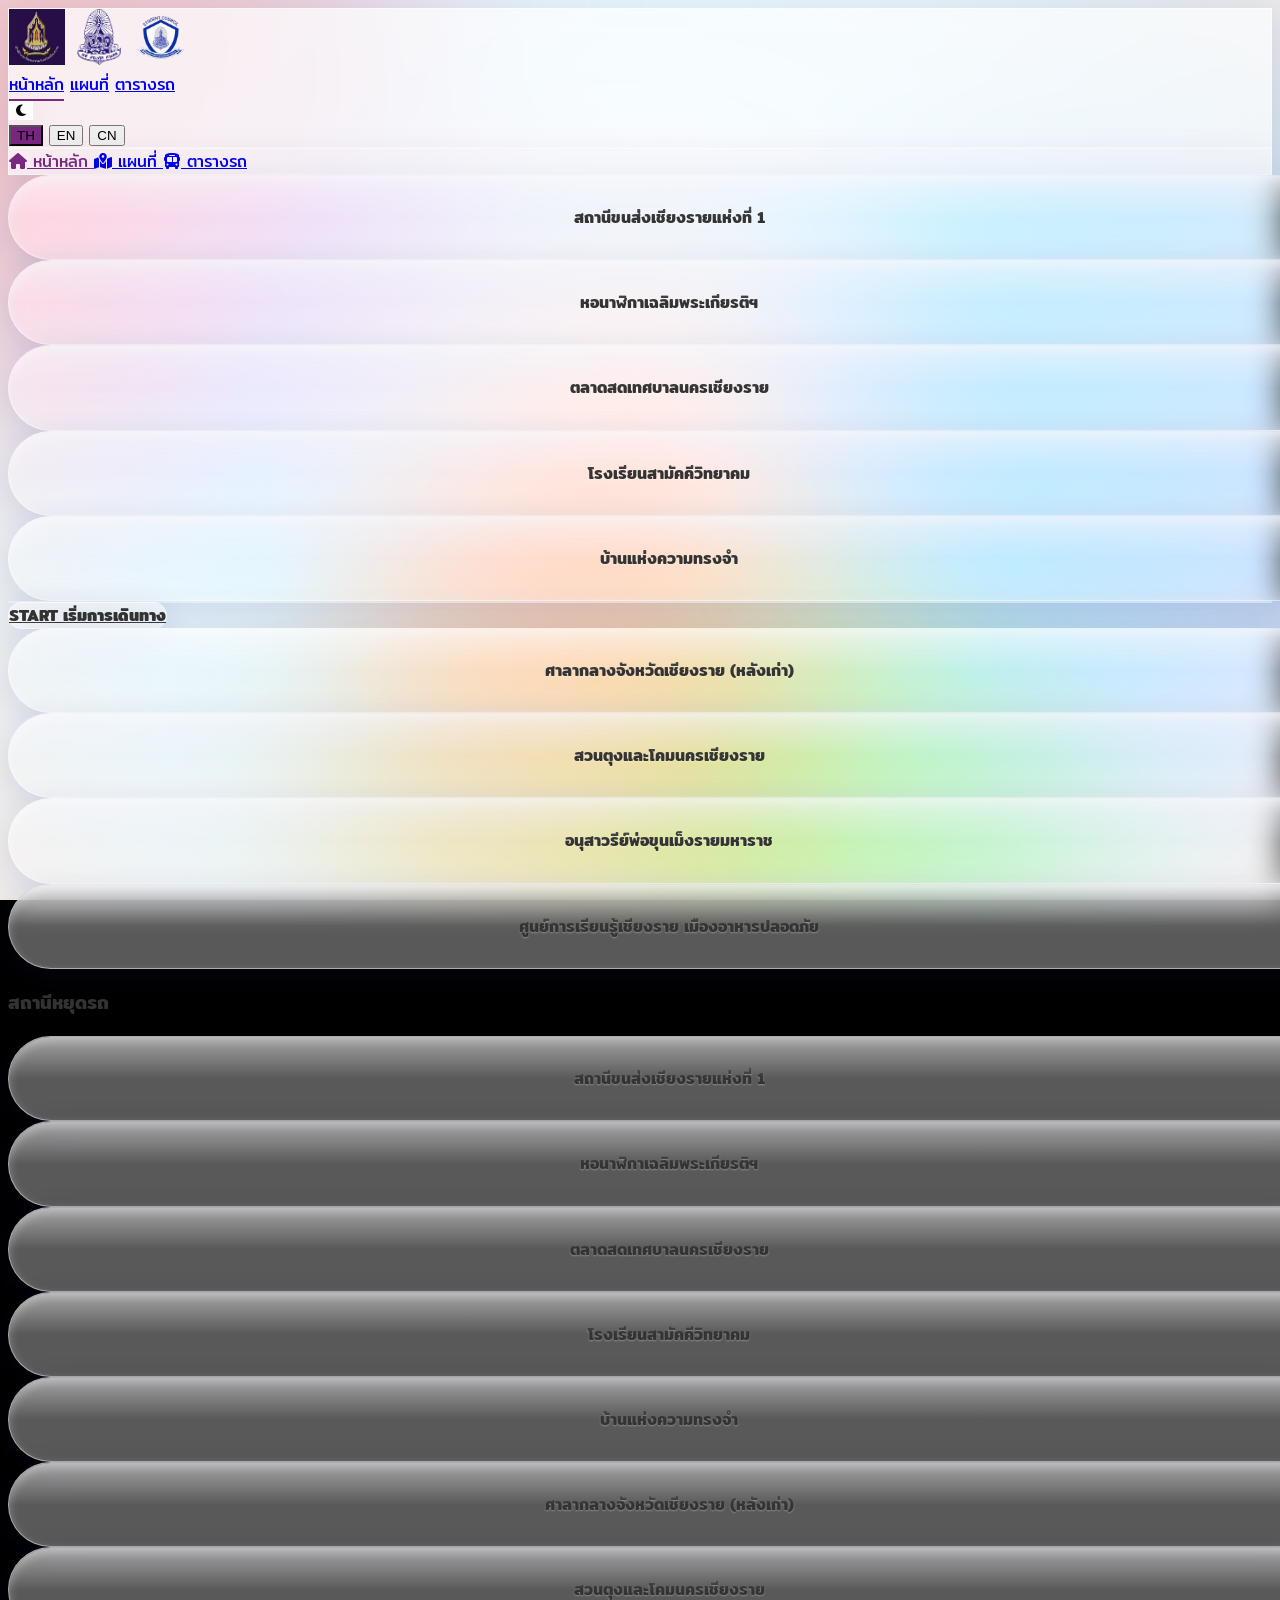
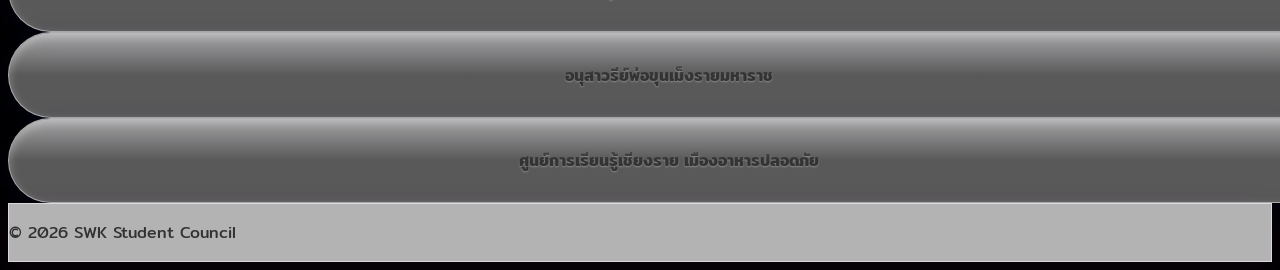
==== index.html @ abbaaeb0 "Add files via upload" ====
<!DOCTYPE html>
<html lang="th">

<head>
  <meta charset="UTF-8">
  <meta name="viewport" content="width=device-width, initial-scale=1.0, maximum-scale=1.0, user-scalable=no">
  <title>EV Map Tourism Chiang Rai</title>

  <script src="https://cdn.tailwindcss.com"></script>
  <script>
    tailwind.config = {
      darkMode: 'class',
      theme: {
        extend: {
          fontFamily: {
            sans: ['Mitr', 'sans-serif'],
          },
          colors: {
            primary: '#7A2882',
            'primary-light': '#9d42a6',
          }
        }
      }
    }
  </script>

  <link rel="stylesheet" href="https://cdnjs.cloudflare.com/ajax/libs/font-awesome/6.4.0/css/all.min.css">

  <script src="https://cdn.jsdelivr.net/npm/sweetalert2@11"></script>

  <link rel="stylesheet" href="https://unpkg.com/leaflet@1.9.4/dist/leaflet.css"
    integrity="sha256-p4NxAoJBhIIN+hmNHrzRCf9tD/miZyoHS5obTRR9BMY=" crossorigin="" />

  <link rel="stylesheet" href="./assets/css/style.css">

  <style>
    /* สไตล์เพิ่มเติมเพื่อให้แผนที่แสดงผลลัพธ์แบบ Glassmorphic สวยงาม */
    .map-container-wrapper {
      background: rgba(255, 255, 255, 0.2);
      backdrop-filter: blur(12px);
      -webkit-backdrop-filter: blur(12px);
      border: 1px solid rgba(255, 255, 255, 0.3);
      border-radius: 2rem;
      box-shadow: 0 8px 32px 0 rgba(31, 38, 135, 0.15);
      position: relative;
    }

    .dark .map-container-wrapper {
      background: rgba(15, 23, 42, 0.3);
      border: 1px solid rgba(255, 255, 255, 0.1);
    }

    #map {
      border-radius: 1.5rem;
      z-index: 10;
    }

    .glass-pill.active {
      box-shadow: 0 0 0 3px rgba(122, 40, 130, 0.35),
        0 18px 38px rgba(122, 40, 130, 0.22);
      transform: scale(1.03);
      border-color: rgba(122, 40, 130, 0.7);
      color: #7A2882;
    }

    #mapPointerOverlay {
      position: fixed;
      top: 0;
      left: 0;
      width: 100vw;
      height: 100vh;
      pointer-events: none;
      z-index: 52;
    }

    #mapPointerOverlay.hidden {
      display: none;
    }

    .map-pointer-line {
      position: absolute;
      height: 4px;
      border-radius: 999px;
      background: linear-gradient(90deg, rgba(122, 40, 130, 0.95), rgba(29, 110, 219, 0.95));
      box-shadow: 0 0 18px rgba(122, 40, 130, 0.4);
      transform-origin: left center;
    }

    .map-pointer-tip {
      position: absolute;
      width: 0;
      height: 0;
      border-top: 9px solid transparent;
      border-bottom: 9px solid transparent;
      border-left: 16px solid #7A2882;
      filter: drop-shadow(0 0 8px rgba(122, 40, 130, 0.6));
    }

    .map-pointer-pulse {
      position: absolute;
      width: 24px;
      height: 24px;
      border-radius: 50%;
      border: 2px solid rgba(122, 40, 130, 0.75);
      background: rgba(255, 255, 255, 0.12);
      transform: translate(-50%, -50%);
      animation: pulse-dot 1.6s ease-out infinite;
    }

    @keyframes pulse-dot {
      0% {
        transform: translate(-50%, -50%) scale(0.9);
        opacity: 1;
      }

      100% {
        transform: translate(-50%, -50%) scale(1.8);
        opacity: 0;
      }
    }
  </style>
</head>

<body class="bg-gray-50 dark:bg-gray-900 pb-24 md:pb-0 relative min-h-screen overflow-x-hidden">

  <div class="fluid-bg-container">
    <div class="fluid-blob blob-pink"></div>
    <div class="fluid-blob blob-yellow"></div>
    <div class="fluid-blob blob-blue"></div>
    <div class="fluid-blob blob-green"></div>
  </div>

  <nav class="glass fixed top-0 w-full z-50 transition-all duration-300">
    <div class="max-w-7xl mx-auto px-4 sm:px-6 lg:px-8">
      <div class="flex justify-between h-20 items-center">
        <div class="flex-shrink-0 flex items-center space-x-3">
          <img src="pic/culture.jpg" alt="Culture" class="nav-brand-logo drop-shadow-md bg-white rounded-full p-1"
            title="วัฒนธรรมจังหวัดเชียงราย">
          <img src="pic/swk.PNG" alt="School" class="nav-brand-logo drop-shadow-md bg-white rounded-full p-1"
            title="โรงเรียนสามัคคีวิทยาคม">
          <img src="pic/sc.PNG" alt="Council" class="nav-brand-logo drop-shadow-md bg-white rounded-full p-1"
            title="คณะกรรมการสภานักเรียน">
        </div>

        <div class="hidden md:flex items-center space-x-8">
          <a href="./index.html" class="nav-link active text-gray-800 dark:text-gray-200 font-semibold"
            data-i18n="nav_home">หน้าหลัก</a>
          <a href="./map.html" class="nav-link text-gray-800 dark:text-gray-200 font-semibold"
            data-i18n="nav_map">แผนที่</a>
          <a href="./schedule.html" class="nav-link text-gray-800 dark:text-gray-200 font-semibold"
            data-i18n="nav_schedule">ตารางรถ</a>
        </div>

        <div class="flex items-center space-x-3">
          <button
            class="dark-mode-toggle w-10 h-10 rounded-full glass flex items-center justify-center text-gray-700 dark:text-gray-200 hover:bg-gray-200 dark:hover:bg-gray-700 transition">
            <i class="fas fa-moon"></i>
          </button>
          <div class="flex bg-gray-200 dark:bg-gray-800 rounded-full p-1 shadow-inner">
            <button
              class="lang-btn px-3 py-1 rounded-full text-sm font-medium transition text-gray-700 dark:text-gray-300"
              data-lang="th">TH</button>
            <button
              class="lang-btn px-3 py-1 rounded-full text-sm font-medium transition text-gray-700 dark:text-gray-300"
              data-lang="en">EN</button>
            <button
              class="lang-btn px-3 py-1 rounded-full text-sm font-medium transition text-gray-700 dark:text-gray-300"
              data-lang="cn">CN</button>
          </div>
        </div>
      </div>
    </div>
  </nav>

  <nav
    class="md:hidden fixed bottom-0 w-full glass rounded-t-3xl z-50 shadow-[0_-10px_40px_rgba(0,0,0,0.1)] dark:shadow-[0_-10px_40px_rgba(0,0,0,0.5)]">
    <div class="flex justify-around items-center h-16">
      <a href="./index.html"
        class="mobile-nav-link flex flex-col items-center justify-center w-full h-full text-gray-500 transition relative">
        <i class="fas fa-home text-xl mb-1"></i>
        <span class="text-[10px] font-medium" data-i18n="nav_home">หน้าหลัก</span>
      </a>
      <a href="./map.html"
        class="mobile-nav-link flex flex-col items-center justify-center w-full h-full text-gray-500 transition relative">
        <i class="fas fa-map-marked-alt text-xl mb-1"></i>
        <span class="text-[10px] font-medium" data-i18n="nav_map">แผนที่</span>
      </a>
      <a href="./schedule.html"
        class="mobile-nav-link flex flex-col items-center justify-center w-full h-full text-gray-500 transition relative">
        <i class="fas fa-bus text-xl mb-1"></i>
        <span class="text-[10px] font-medium" data-i18n="nav_schedule">ตารางรถ</span>
      </a>
    </div>
  </nav>

  <main class="pt-24 min-h-screen flex items-center justify-center px-4 relative z-10">
    <div class="max-w-7xl w-full mx-auto flex flex-col md:flex-row items-center justify-between gap-6 py-8">

      <div id="desktopStopsLeft" class="hidden md:flex flex-col gap-3 w-1/4"></div>

      <div class="w-full md:w-2/4 flex flex-col items-center justify-center relative">
        <div class="map-container-wrapper w-full p-3 aspect-square max-w-[450px] md:max-w-[500px]">
          <div id="map" class="w-full h-full shadow-inner min-h-[350px]"></div>
        </div>
        <div id="mapPointerOverlay" class="map-pointer-overlay hidden">
          <div class="map-pointer-line"></div>
          <div class="map-pointer-tip"></div>
          <div class="map-pointer-pulse"></div>
        </div>

        <div class="w-full max-w-[260px] mt-4 md:mt-6">
          <a href="./map.html" class="start-btn block py-3.5 text-center text-lg transition-all">
            <span class="font-extrabold mr-2 tracking-wide">START</span>
            <span data-i18n="start_journey" class="font-bold text-base">เริ่มการเดินทาง</span>
          </a>
        </div>
      </div>

      <div id="desktopStopsRight" class="hidden md:flex flex-col gap-3 w-1/4"></div>

      <div class="flex md:hidden flex-col w-full gap-4 px-2 mt-4">
        <div class="flex items-center gap-3 justify-center mb-2">
          <div class="w-6 h-1 bg-primary rounded-full"></div>
          <h3 class="text-lg font-bold dark:text-white" data-i18n="route_stops">สถานีหยุดรถ</h3>
          <div class="w-6 h-1 bg-primary rounded-full"></div>
        </div>

        <div class="grid grid-cols-2 gap-3" id="mobileStopsGrid">
        </div>
      </div>

    </div>
  </main>

  <div id="spotModal" class="glass-modal-overlay">
    <div class="glass-modal-container  relative flex flex-col md:flex-row overflow-hidden max-h-[85vh]">
      <button class="modal-close-btn" id="modalCloseBtn">
        <i class="fas fa-times"></i>
      </button>

      <div class="w-full md:w-1/2 h-52 md:h-auto relative shrink-0 modal-image-section">
        <img id="modalImage" src="" class="w-full h-full object-cover" alt="Spot Image">
        <div class="absolute inset-0 bg-gradient-to-t from-black/60 to-transparent pointer-events-none md:hidden"></div>

        <div id="modalMascotGuide" class="modal-mascot-guide" aria-hidden="true">
          <div id="mascotSpeechBubble" class="mascot-speech-bubble">
            <span id="mascotSpeechText">🔊 กำลังบรรยาย...</span>
          </div>
          <img src="./pic/mascot-guide.png" alt="" class="modal-mascot-img" draggable="false">
        </div>
      </div>

      <div class="w-full md:w-1/2 p-6 md:p-8 flex flex-col justify-between overflow-y-auto min-h-[300px] md:min-h-0">
        <div>
          <span class="text-xs uppercase tracking-wider font-extrabold text-primary dark:text-primary-light mb-1 block"
            data-i18n="spot_details">รายละเอียดสถานที่</span>
          <div class="flex items-center justify-between mb-4 gap-3 flex-wrap">
            <h2 id="modalTitle"
              class="text-xl md:text-3xl font-extrabold text-gray-900 dark:text-white pr-6 md:pr-0 leading-tight"></h2>
            <button id="modalSpeechBtn"
              class="flex items-center gap-1.5 bg-primary/10 text-primary dark:bg-primary-light/20 dark:text-primary-light px-3 py-1.5 rounded-full text-xs font-bold hover:bg-primary/20 hover:scale-[1.03] transition-all shrink-0">
              <i class="fas fa-volume-up"></i>
              <span data-i18n="listen_guide">ฟังเสียงบรรยาย</span>
            </button>
          </div>

          <div class="mb-4">
            <h4 class="text-sm font-bold text-gray-800 dark:text-gray-200 mb-1" data-i18n="history">ประวัติความเป็นมา
            </h4>
            <p id="modalHistory" class="text-sm text-gray-600 dark:text-gray-400 leading-relaxed"></p>
          </div>

          <div class="mb-4">
            <h4 class="text-sm font-bold text-gray-800 dark:text-gray-200 mb-1" data-i18n="recommended_places">
              สถานที่แนะนำ</h4>
            <p id="modalDescription" class="text-sm text-gray-600 dark:text-gray-400 leading-relaxed"></p>
          </div>

          <div class="mb-4">
            <h4 class="text-sm font-bold text-gray-800 dark:text-gray-200 mb-1" data-i18n="nearby">สถานที่ใกล้เคียง</h4>
            <p id="modalNearby" class="text-sm text-gray-600 dark:text-gray-400"></p>
          </div>

          <div class="mb-6">
            <h4 class="text-sm font-bold text-gray-800 dark:text-gray-200 mb-2" data-i18n="ev_schedule_today">
              ตารางเวลารถ EV วิ่งวันนี้</h4>
            <div id="modalTimings" class="flex flex-wrap gap-1"></div>
          </div>
        </div>

        <div class="pt-4 border-t border-gray-200/20">
          <a id="modalMapBtn" href="#"
            class="w-full btn-primary py-3 text-center text-sm font-extrabold rounded-xl shadow-md transition hover:scale-[1.03] flex items-center justify-center gap-2">
            <i class="fas fa-location-dot"></i> <span data-i18n="open_in_map">เปิดในแผนที่</span>
          </a>
        </div>
      </div>
    </div>
  </div>

  <!-- Footer -->
  <footer class="glass mt-0 py-6 px-4 text-center border-t border-gray-200/20 relative z-10 w-full">
    <div class="max-w-7xl mx-auto text-xs text-gray-500 dark:text-gray-400 font-medium">
      <p>&copy; 2026 SWK Student Council</p>
    </div>
  </footer>

  <script src="https://unpkg.com/leaflet@1.9.4/dist/leaflet.js"
    integrity="sha256-20nQCchB9co0qIjJZRGuk2/Z9VM+kNiyxNV1lvTlZBo=" crossorigin=""></script>

  <script src="./assets/js/app.js"></script>
  <script>
    /** ปุ่มหน้าหลักตามดีไซน์: ซ้าย 5 | ขวา 4 */
    const HOME_STOPS_LEFT = [1, 4, 5, 6, 9];
    const HOME_STOPS_RIGHT = [10, 12, 14, 16];
    const HOME_FEATURED_IDS = [...HOME_STOPS_LEFT, ...HOME_STOPS_RIGHT];

    function getSpotLatLng(spot) {
      const lat = spot.latitude ?? spot.lat;
      const lng = spot.longitude ?? spot.lng;
      return { lat, lng };
    }

    function createHomeStopPill(spot, forMobile = false) {
      const pill = document.createElement('div');
      pill.className = forMobile
        ? 'glass-pill cursor-pointer text-xs p-3 text-center font-bold'
        : 'glass-pill cursor-pointer min-h-[2.8rem] py-2 px-4 text-xs md:text-sm';
      pill.setAttribute('data-id', spot.id);
      const name = spot[`name_${currentLang}`] || spot.name_th;
      pill.innerHTML = `<span class="spot-name-label mobile-spot-name-${spot.id} text-center leading-tight">${name}</span>`;
      return pill;
    }

    function renderHomeStopButtons(spots) {
      const leftCol = document.getElementById('desktopStopsLeft');
      const rightCol = document.getElementById('desktopStopsRight');
      const mobileGrid = document.getElementById('mobileStopsGrid');
      if (!leftCol || !rightCol || !mobileGrid) return;

      leftCol.innerHTML = '';
      rightCol.innerHTML = '';
      mobileGrid.innerHTML = '';

      HOME_STOPS_LEFT.forEach((id) => {
        const spot = spots.find((s) => s.id === id);
        if (spot) leftCol.appendChild(createHomeStopPill(spot));
      });

      HOME_STOPS_RIGHT.forEach((id) => {
        const spot = spots.find((s) => s.id === id);
        if (spot) rightCol.appendChild(createHomeStopPill(spot));
      });

      HOME_FEATURED_IDS.forEach((id) => {
        const spot = spots.find((s) => s.id === id);
        if (spot) mobileGrid.appendChild(createHomeStopPill(spot, true));
      });
    }

    function updateHomeStopLabels(spots) {
      HOME_FEATURED_IDS.forEach((id) => {
        const spot = spots.find((s) => s.id === id);
        if (!spot) return;
        const name = spot[`name_${currentLang}`] || spot.name_th;
        document.querySelectorAll(`[data-id="${id}"] .spot-name-label`).forEach((el) => {
          el.textContent = name;
        });
      });
    }

    document.addEventListener('DOMContentLoaded', async () => {
      const spots = await loadTouristSpots();
      const featuredSpots = spots.filter((s) => HOME_FEATURED_IDS.includes(s.id));
      renderHomeStopButtons(spots);
      // ตัวแปรเก็บ Object ของหมุดบนแผนที่ เพื่อเรียกใช้ตอนกดปุ่ม
      const mapMarkers = {};
      let activeTargetCircle = null;

      // 2. ตั้งค่าและสร้างแผนที่จริง (Leaflet Map) โดยเซ็ตศูนย์กลางไปที่ตัวเมืองเชียงราย
      const map = L.map('map', {
        zoomControl: false // ซ่อนปุ่มซูมมาตรฐานเพื่อความคลีน
      }).setView([19.9070, 99.8310], 14);

      // เพิ่ม Base Layer แผนที่ (โทนสว่าง/ใช้งานง่ายจาก OpenStreetMap Carto)
      L.tileLayer('https://{s}.tile.openstreetmap.org/{z}/{x}/{y}.png', {
        attribution: '&copy; OpenStreetMap contributors'
      }).addTo(map);

      // สร้าง Custom Icon สำหรับรถ EV
      const customIcon = L.divIcon({
        className: 'custom-div-icon',
        html: `<div style="background-color: #7A2882; width: 24px; height: 24px; border-radius: 50%; border: 3px solid white; box-shadow: 0 0 10px rgba(0,0,0,0.4); flex items-center justify-center"><i class="fas fa-location-dot" style="color: white; font-size: 10px; display: block; text-align: center; line-height: 18px;"></i></div>`,
        iconSize: [24, 24],
        iconAnchor: [12, 12],
        popupAnchor: [0, -12]
      });

      featuredSpots.forEach((spot) => {
        const { lat, lng } = getSpotLatLng(spot);
        if (lat == null || lng == null) return;

        const marker = L.marker([lat, lng], { icon: customIcon }).addTo(map);
        marker.bindPopup(`<b style="color:#7A2882;">${spot[`name_${currentLang}`] || spot.name_th}</b><br><span style="font-size:11px;">คลิกเพื่อดูรายละเอียด</span>`);
        marker.on('click', () => openDetailModal(spot));
        mapMarkers[spot.id] = marker;
      });

      if (featuredSpots.length > 0) {
        const bounds = L.latLngBounds(
          featuredSpots.map((s) => {
            const { lat, lng } = getSpotLatLng(s);
            return [lat, lng];
          })
        );
        map.fitBounds(bounds, { padding: [40, 40], maxZoom: 14 });
      }

      let currentUtterance = null;
      let isSpeaking = false;

      function stopSpeech() {
        if (window.speechSynthesis) {
          window.speechSynthesis.cancel();
        }
        isSpeaking = false;
        const mascotImg = document.querySelector('.modal-mascot-img');
        const speechBubble = document.getElementById('mascotSpeechBubble');
        const speechBtn = document.getElementById('modalSpeechBtn');
        if (mascotImg) mascotImg.classList.remove('talking');
        if (speechBubble) speechBubble.classList.remove('active');
        if (speechBtn) {
          speechBtn.innerHTML = `<i class="fas fa-volume-up"></i> <span data-i18n="listen_guide">${getTranslation('listen_guide')}</span>`;
        }
      }

      function startSpeech(spot) {
        if (!window.speechSynthesis) {
          Swal.fire({
            icon: 'error',
            title: 'Not Supported',
            text: 'เบราว์เซอร์นี้ไม่รองรับระบบเสียงพูดบรรยาย'
          });
          return;
        }

        stopSpeech();

        const name = spot[`name_${currentLang}`] || spot.name_th;
        const historyText = spot[`history_${currentLang}`] || spot.history_th || spot.history || '';
        const descText = spot[`description_${currentLang}`] || spot.description_th || spot.description || '';

        let textToRead = '';
        let langCode = 'th-TH';
        let bubbleIntro = '';

        if (currentLang === 'th') {
          textToRead = `นี่คือ ${name} ประวัติความเป็นมา ${historyText} และสถานที่แนะนำคือ ${descText}`;
          langCode = 'th-TH';
          bubbleIntro = `🔊 กำลังเล่าประวัติ ${name}...`;
        } else if (currentLang === 'cn') {
          textToRead = `这是 ${name}。 历史背景：${historyText}。 推荐景点：${descText}`;
          langCode = 'zh-CN';
          bubbleIntro = `🔊 正在讲解 ${name}...`;
        } else {
          textToRead = `This is ${name}. History background: ${historyText}. Recommended details: ${descText}`;
          langCode = 'en-US';
          bubbleIntro = `🔊 Narrating ${name}...`;
        }

        currentUtterance = new SpeechSynthesisUtterance(textToRead);
        currentUtterance.lang = langCode;

        // Try to match voice
        const voices = window.speechSynthesis.getVoices();
        const matchedVoice = voices.find(voice => voice.lang.startsWith(langCode));
        if (matchedVoice) {
          currentUtterance.voice = matchedVoice;
        }

        currentUtterance.onstart = () => {
          isSpeaking = true;
          const mascotImg = document.querySelector('.modal-mascot-img');
          const speechBubble = document.getElementById('mascotSpeechBubble');
          const speechText = document.getElementById('mascotSpeechText');
          const speechBtn = document.getElementById('modalSpeechBtn');

          if (mascotImg) mascotImg.classList.add('talking');
          if (speechBubble) {
            speechText.innerText = bubbleIntro;
            speechBubble.classList.add('active');
          }
          if (speechBtn) {
            speechBtn.innerHTML = `<i class="fas fa-stop"></i> <span data-i18n="listen_guide">${currentLang === 'th' ? 'หยุดบรรยาย' : (currentLang === 'cn' ? '停止讲解' : 'Stop Narration')}</span>`;
          }
        };

        currentUtterance.onend = () => {
          stopSpeech();
        };

        currentUtterance.onerror = () => {
          stopSpeech();
        };

        currentUtterance.pitch = 1.05;
        currentUtterance.rate = 0.95;

        window.speechSynthesis.speak(currentUtterance);
      }

      // Select elements อื่นๆ
      const spotModal = document.getElementById('spotModal');
      const modalCloseBtn = document.getElementById('modalCloseBtn');
      const modalImage = document.getElementById('modalImage');
      const modalTitle = document.getElementById('modalTitle');
      const modalHistory = document.getElementById('modalHistory');
      const modalDescription = document.getElementById('modalDescription');
      const modalNearby = document.getElementById('modalNearby');
      const modalTimings = document.getElementById('modalTimings');
      const modalMapBtn = document.getElementById('modalMapBtn');

      document.querySelectorAll('.glass-pill').forEach((pill) => {
        pill.addEventListener('click', (e) => {
          const spotId = parseInt(e.currentTarget.getAttribute('data-id'), 10);
          const spot = spots.find((s) => s.id === spotId);
          if (!spot || !HOME_FEATURED_IDS.includes(spot.id)) return;

          document.querySelectorAll('.glass-pill.active').forEach((el) => el.classList.remove('active'));
          e.currentTarget.classList.add('active');

          const { lat, lng } = getSpotLatLng(spot);
          if (lat != null && lng != null) {
            map.setView([lat, lng], 16, { animate: true, duration: 1.2 });
            // showMapPointer(spot, e.currentTarget); // ลบลูกศรชี้ตามคำขอผู้ใช้
            highlightMapSpot(spot);

            if (mapMarkers[spotId]) {
              setTimeout(() => mapMarkers[spotId].openPopup(), 1200);
            }
          }

          setTimeout(() => openDetailModal(spot), 1800);
        });
      });

      // Open Modal
      function openDetailModal(spot) {
        applySpotImage(modalImage, spot);
        modalTitle.innerText = spot[`name_${currentLang}`] || spot.name_th;
        modalHistory.innerText = spot[`history_${currentLang}`] || spot.history_th || spot.history;
        modalDescription.innerText = spot[`description_${currentLang}`] || spot.description_th || spot.description;
        modalNearby.innerText = spot.nearby_landmarks.join(', ');

        modalTimings.innerHTML = '';
        if (spot.ev_time) {
          spot.ev_time.forEach(time => {
            const badge = document.createElement('span');
            badge.className = 'time-badge';
            badge.innerHTML = `<i class="far fa-clock"></i> ${time}`;
            modalTimings.appendChild(badge);
          });
        }

        const speechBtn = document.getElementById('modalSpeechBtn');
        if (speechBtn) {
          speechBtn.innerHTML = `<i class="fas fa-volume-up"></i> <span data-i18n="listen_guide">${getTranslation('listen_guide')}</span>`;
          speechBtn.onclick = (e) => {
            e.stopPropagation();
            if (isSpeaking) {
              stopSpeech();
            } else {
              startSpeech(spot);
            }
          };
        }

        modalMapBtn.href = `./map.html?spot=${spot.id}`;
        spotModal.classList.add('active');
      }

      function hideMapPointer() {
        const overlay = document.getElementById('mapPointerOverlay');
        if (overlay) overlay.classList.add('hidden');
      }

      function showMapPointer(spot, buttonEl) {
        const overlay = document.getElementById('mapPointerOverlay');
        if (!overlay || !spot || !buttonEl) return;

        const fromRect = buttonEl.getBoundingClientRect();
        const mapRect = map.getContainer().getBoundingClientRect();
        const { lat, lng } = getSpotLatLng(spot);
        const targetPoint = map.latLngToContainerPoint([lat, lng]);
        const toX = mapRect.left + targetPoint.x;
        const toY = mapRect.top + targetPoint.y;
        const fromX = fromRect.left + fromRect.width / 2;
        const fromY = fromRect.top + fromRect.height / 2;
        const deltaX = toX - fromX;
        const deltaY = toY - fromY;
        const length = Math.sqrt(deltaX * deltaX + deltaY * deltaY);
        const angle = Math.atan2(deltaY, deltaX) * (180 / Math.PI);

        const line = overlay.querySelector('.map-pointer-line');
        const tip = overlay.querySelector('.map-pointer-tip');
        const pulse = overlay.querySelector('.map-pointer-pulse');

        if (!line || !tip || !pulse) return;

        line.style.width = `${Math.max(length, 14)}px`;
        line.style.top = `${fromY}px`;
        line.style.left = `${fromX}px`;
        line.style.transform = `translateY(-50%) rotate(${angle}deg)`;

        tip.style.left = `${toX}px`;
        tip.style.top = `${toY}px`;
        tip.style.transform = `translate(-50%, -50%) rotate(${angle}deg)`;

        pulse.style.left = `${toX}px`;
        pulse.style.top = `${toY}px`;

        overlay.classList.remove('hidden');
        setTimeout(hideMapPointer, 2300);
      }

      function highlightMapSpot(spot) {
        if (!spot || !map) return;
        if (activeTargetCircle) {
          map.removeLayer(activeTargetCircle);
          activeTargetCircle = null;
        }

        const { lat, lng } = getSpotLatLng(spot);
        activeTargetCircle = L.circle([lat, lng], {
          radius: 80,
          color: '#7A2882',
          fillColor: 'rgba(122, 40, 130, 0.16)',
          weight: 3,
          dashArray: '6 4'
        }).addTo(map);

        setTimeout(() => {
          if (activeTargetCircle) {
            map.removeLayer(activeTargetCircle);
            activeTargetCircle = null;
          }
        }, 2300);
      }

      // Close modal events
      modalCloseBtn.addEventListener('click', () => {
        spotModal.classList.remove('active');
        hideMapPointer();
        stopSpeech();
      });
      spotModal.addEventListener('click', (e) => {
        if (e.target === spotModal) {
          spotModal.classList.remove('active');
          hideMapPointer();
          stopSpeech();
        }
      });

      // Update spot names dynamically when language switcher events fire
      window.addEventListener('languageChanged', () => {
        stopSpeech();
        updateHomeStopLabels(spots);

        HOME_FEATURED_IDS.forEach((id) => {
          if (mapMarkers[id]) {
            const spot = spots.find((s) => s.id === id);
            if (spot) {
              mapMarkers[id].setPopupContent(
                `<b style="color:#7A2882;">${spot[`name_${currentLang}`] || spot.name_th}</b><br><span style="font-size:11px;">คลิกเพื่อดูรายละเอียด</span>`
              );
            }
          }
        });

        if (spotModal.classList.contains('active')) {
          const activeTitle = modalTitle.innerText;
          const currentSpot = spots.find(s => s.name_th === activeTitle || s.name_en === activeTitle || s.name_cn === activeTitle);
          if (currentSpot) {
            openDetailModal(currentSpot);
          }
        }
      });

    });
  </script>
</body>

</html>
---- assets/css/style.css ----
@import url('https://fonts.googleapis.com/css2?family=Mitr:wght@200;300;400;500;600;700&display=swap');

:root {
  --primary: #7A2882;
  --primary-light: #9d42a6;
  --primary-dark: #58165e;
  --bg-color: #000000;
  --text-color: #333333;
  --glass-bg: rgba(255, 255, 255, 0.7);
  --glass-border: rgba(255, 255, 255, 0.5);
  --glass-shadow: 0 8px 32px 0 rgba(122, 40, 130, 0.1);
  --card-bg: #000000;
}

.dark-mode {
  --bg-color: #121212;
  --text-color: #f1f1f1;
  --glass-bg: rgba(30, 30, 30, 0.7);
  --glass-border: rgba(255, 255, 255, 0.1);
  --glass-shadow: 0 8px 32px 0 rgba(0, 0, 0, 0.5);
  --card-bg: #1e1e1e;
}

html {
  font-family: 'Mitr', sans-serif;
}

body {
  font-family: 'Mitr', sans-serif;
  background-color: var(--bg-color);
  color: var(--text-color);
  transition: background-color 0.3s ease, color 0.3s ease;
  overflow-x: hidden;
}

/* Typography */
h1,
h2,
h3,
h4,
h5,
h6 {
  font-weight: 600;
}

/* Glassmorphism utilities */
.glass {
  background: var(--glass-bg);
  backdrop-filter: blur(12px);
  -webkit-backdrop-filter: blur(12px);
  border: 1px solid var(--glass-border);
  box-shadow: var(--glass-shadow);
}

.glass-card {
  background: var(--card-bg);
  border-radius: 1rem;
  box-shadow: 0 10px 30px -10px rgba(0, 0, 0, 0.1);
  transition: transform 0.3s ease, box-shadow 0.3s ease;
  overflow: hidden;
}

.dark-mode .glass-card {
  box-shadow: 0 10px 30px -10px rgba(0, 0, 0, 0.5);
}

.glass-card:hover {
  transform: translateY(-5px) scale(1.02);
  box-shadow: 0 20px 40px -10px rgba(122, 40, 130, 0.2);
}

/* Buttons */
.btn-primary {
  background: linear-gradient(135deg, var(--primary) 0%, var(--primary-light) 100%);
  color: white;
  border: none;
  border-radius: 9999px;
  padding: 0.75rem 1.5rem;
  font-weight: 500;
  cursor: pointer;
  transition: all 0.3s ease;
  box-shadow: 0 4px 15px rgba(122, 40, 130, 0.3);
  position: relative;
  overflow: hidden;
  display: inline-flex;
  align-items: center;
  justify-content: center;
  gap: 0.5rem;
}

.btn-primary:hover {
  transform: translateY(-2px);
  box-shadow: 0 6px 20px rgba(122, 40, 130, 0.4);
}

/* Animations */
@keyframes fadeInUp {
  from {
    opacity: 0;
    transform: translateY(20px);
  }

  to {
    opacity: 1;
    transform: translateY(0);
  }
}

@keyframes slideUp {
  from {
    opacity: 0;
    transform: translateY(50px);
  }

  to {
    opacity: 1;
    transform: translateY(0);
  }
}

@keyframes floating {
  0% {
    transform: translateY(0px);
  }

  50% {
    transform: translateY(-10px);
  }

  100% {
    transform: translateY(0px);
  }
}

@keyframes mascotDance {
  0% {
    transform: rotate(0deg) scale(1);
  }

  25% {
    transform: rotate(-10deg) scale(1.1);
  }

  50% {
    transform: rotate(0deg) scale(1);
  }

  75% {
    transform: rotate(10deg) scale(1.1);
  }

  100% {
    transform: rotate(0deg) scale(1);
  }
}

.animate-fade-in {
  animation: fadeInUp 0.8s cubic-bezier(0.16, 1, 0.3, 1) forwards;
}

.animate-slide-up {
  animation: slideUp 0.8s cubic-bezier(0.16, 1, 0.3, 1) forwards;
}

.animate-float {
  animation: floating 3s ease-in-out infinite;
}

.mascot-anim {
  animation: mascotDance 2s infinite ease-in-out;
}

/* Delay classes for staggered animation */
.delay-100 {
  animation-delay: 100ms;
}

.delay-200 {
  animation-delay: 200ms;
}

.delay-300 {
  animation-delay: 300ms;
}

/* Custom Scrollbar */
::-webkit-scrollbar {
  width: 8px;
}

::-webkit-scrollbar-track {
  background: var(--bg-color);
}

::-webkit-scrollbar-thumb {
  background: var(--primary-light);
  border-radius: 4px;
}

::-webkit-scrollbar-thumb:hover {
  background: var(--primary);
}

/* Nav brand logos */
.nav-brand-logo {
  height: 3.5rem;
  width: 3.5rem;
  object-fit: contain;
}

/* Navigation */
.nav-link {
  position: relative;
  transition: color 0.3s ease;
}

.dark-mode .nav-link {
  color: #a0aec0 !important;
  /* Tailwind gray-400 */
}

.nav-link::after {
  content: '';
  position: absolute;
  width: 0;
  height: 2px;
  bottom: -4px;
  left: 0;
  background-color: var(--primary);
  transition: width 0.3s ease;
}

.nav-link:hover::after,
.nav-link.active::after {
  width: 100%;
}

.dark-mode .nav-link.active {
  color: #ffffff !important;
}

.dark-mode .nav-link.active::after {
  background-color: #ffffff;
}

/* Text primary utility for tailwind compatibility */
.text-primary {
  color: var(--primary);
}

.bg-primary {
  background-color: var(--primary);
}

/* Leaflet Map overrides */
.leaflet-popup-content-wrapper {
  background: var(--card-bg) !important;
  color: var(--text-color) !important;
  border-radius: 12px !important;
  box-shadow: var(--glass-shadow) !important;
  padding: 0 !important;
  overflow: hidden;
}

.leaflet-popup-tip {
  background: var(--card-bg) !important;
}

/* SweetAlert overrides */
.swal2-popup {
  font-family: 'Mitr', sans-serif !important;
  background-color: var(--card-bg) !important;
  color: var(--text-color) !important;
}

/* Redesigned Premium Home Page Styles */

/* 1. Fluid Moving Gradient Background */
.fluid-bg-container {
  position: fixed;
  top: 0;
  left: 0;
  width: 100vw;
  height: 100vh;
  z-index: 0;
  overflow: hidden;
  background: radial-gradient(circle at 50% 50%, #fbe9e7 0%, #e1f5fe 50%, #efebe9 100%);
  transition: background 0.8s cubic-bezier(0.16, 1, 0.3, 1);
}

.dark-mode .fluid-bg-container {
  background: radial-gradient(circle at 50% 50%, #12091c 0%, #0d1b2a 50%, #0a0a0d 100%);
}

.fluid-blob {
  position: absolute;
  border-radius: 50%;
  filter: blur(90px);
  opacity: 0.55;
  mix-blend-mode: multiply;
  pointer-events: none;
  transition: all 0.8s cubic-bezier(0.16, 1, 0.3, 1);
}

.dark-mode .fluid-blob {
  mix-blend-mode: screen;
  opacity: 0.22;
}

.blob-pink {
  background: linear-gradient(135deg, #ff9a9e 0%, #fecfef 99%, #fecfef 100%);
  width: 600px;
  height: 600px;
  top: -150px;
  left: -150px;
  animation: floatBlob1 28s infinite alternate ease-in-out;
}

.blob-yellow {
  background: linear-gradient(to top, #f6d365 0%, #fda085 100%);
  width: 500px;
  height: 500px;
  bottom: -100px;
  left: 25%;
  animation: floatBlob2 22s infinite alternate ease-in-out;
}

.blob-blue {
  background: linear-gradient(to top, #a1c4fd 0%, #c2e9fb 100%);
  width: 700px;
  height: 700px;
  top: 5%;
  right: -250px;
  animation: floatBlob3 32s infinite alternate ease-in-out;
}

.blob-green {
  background: linear-gradient(to right, #d4fc79 0%, #96e6a1 100%);
  width: 450px;
  height: 450px;
  bottom: -150px;
  right: 15%;
  animation: floatBlob1 20s infinite alternate ease-in-out;
}

@keyframes floatBlob1 {
  0% {
    transform: translate(0, 0) scale(1);
  }

  50% {
    transform: translate(140px, 90px) scale(1.15);
  }

  100% {
    transform: translate(-60px, 160px) scale(0.85);
  }
}

@keyframes floatBlob2 {
  0% {
    transform: translate(0, 0) scale(1.1);
  }

  50% {
    transform: translate(-120px, -90px) scale(0.9);
  }

  100% {
    transform: translate(90px, 60px) scale(1.15);
  }
}

@keyframes floatBlob3 {
  0% {
    transform: translate(0, 0) scale(0.9);
  }

  50% {
    transform: translate(160px, -130px) scale(1.25);
  }

  100% {
    transform: translate(-90px, 90px) scale(1.0);
  }
}

/* 2. Floating Island Map styles */
.island-container {
  position: relative;
  z-index: 10;
  animation: islandFloat 6s ease-in-out infinite;
  filter: drop-shadow(0 25px 35px rgba(122, 40, 130, 0.25));
  transition: all 0.5s ease;
}

.dark-mode .island-container {
  filter: drop-shadow(0 25px 40px rgba(0, 0, 0, 0.75));
}

@keyframes islandFloat {
  0% {
    transform: translateY(0px) rotate(0deg);
  }

  50% {
    transform: translateY(-15px) rotate(0.6deg);
  }

  100% {
    transform: translateY(0px) rotate(0deg);
  }
}

.island-glow {
  position: absolute;
  top: 55%;
  left: 50%;
  transform: translate(-50%, -50%);
  width: 95%;
  height: 95%;
  background: radial-gradient(circle, rgba(122, 40, 130, 0.25) 0%, rgba(255, 255, 255, 0) 70%);
  z-index: -1;
  pointer-events: none;
  animation: pulseGlow 4s ease-in-out infinite;
}

@keyframes pulseGlow {
  0% {
    opacity: 0.5;
    transform: translate(-50%, -50%) scale(0.93);
  }

  50% {
    opacity: 0.95;
    transform: translate(-50%, -50%) scale(1.06);
  }

  100% {
    opacity: 0.5;
    transform: translate(-50%, -50%) scale(0.93);
  }
}

/* 3. Glossy Glassmorphism Location Capsules */
.glass-pill {
  background: rgba(255, 255, 255, 0.35);
  backdrop-filter: blur(16px) saturate(180%);
  -webkit-backdrop-filter: blur(16px) saturate(180%);
  border: 1px solid rgba(255, 255, 255, 0.5);
  border-radius: 9999px;
  padding: 0.85rem 1.75rem;
  color: #333333;
  font-weight: 600;
  text-align: center;
  box-shadow: 0 8px 32px 0 rgba(31, 38, 135, 0.12),
    inset 0 4px 10px rgba(255, 255, 255, 0.3);
  text-shadow: 0 1px 2px rgba(255, 255, 255, 0.3);
  transition: all 0.4s cubic-bezier(0.175, 0.885, 0.32, 1.275);
  cursor: pointer;
  display: flex;
  align-items: center;
  justify-content: center;
  min-height: 3.5rem;
  width: 100%;
  position: relative;
  overflow: hidden;
}

.glass-pill::before {
  content: '';
  position: absolute;
  top: 0;
  left: 0;
  right: 0;
  height: 50%;
  background: linear-gradient(to bottom, rgba(255, 255, 255, 0.45) 0%, rgba(255, 255, 255, 0) 100%);
  border-radius: 9999px 9999px 0 0;
  pointer-events: none;
}

.dark-mode .glass-pill {
  background: rgba(18, 18, 30, 0.5);
  border: 1px solid rgba(255, 255, 255, 0.12);
  color: #ffffff;
  box-shadow: 0 8px 32px 0 rgba(0, 0, 0, 0.3),
    inset 0 4px 10px rgba(255, 255, 255, 0.04);
  text-shadow: 0 1px 2px rgba(0, 0, 0, 0.4);
}

.glass-pill:hover {
  transform: translateY(-6px) scale(1.06);
  background: rgba(255, 255, 255, 0.55);
  box-shadow: 0 16px 36px rgba(122, 40, 130, 0.28),
    inset 0 4px 12px rgba(255, 255, 255, 0.45);
  border-color: rgba(255, 255, 255, 0.7);
  color: var(--primary);
}

.dark-mode .glass-pill:hover {
  background: rgba(255, 255, 255, 0.16);
  box-shadow: 0 16px 36px rgba(0, 0, 0, 0.45),
    inset 0 4px 12px rgba(255, 255, 255, 0.08);
  border-color: rgba(255, 255, 255, 0.28);
  color: #c97dd3;
}

/* 4. Start button — glass style (matches glass-pill) */
.start-btn {
  background: rgba(255, 255, 255, 0.35);
  backdrop-filter: blur(16px) saturate(180%);
  -webkit-backdrop-filter: blur(16px) saturate(180%);
  border: 1px solid rgba(255, 255, 255, 0.5);
  border-radius: 9999px;
  color: #333333 !important;
  font-family: 'Mitr', sans-serif;
  font-weight: 700;
  text-shadow: 0 1px 2px rgba(255, 255, 255, 0.3);
  box-shadow: 0 8px 32px 0 rgba(31, 38, 135, 0.12),
    inset 0 4px 10px rgba(255, 255, 255, 0.3);
  transition: all 0.4s cubic-bezier(0.175, 0.885, 0.32, 1.275);
}

.dark-mode .start-btn {
  background: rgba(18, 18, 30, 0.5);
  border: 1px solid rgba(255, 255, 255, 0.12);
  color: #ffffff !important;
  box-shadow: 0 8px 32px 0 rgba(0, 0, 0, 0.3),
    inset 0 4px 10px rgba(255, 255, 255, 0.04);
  text-shadow: 0 1px 2px rgba(0, 0, 0, 0.4);
}

.start-btn:hover {
  transform: translateY(-4px) scale(1.04);
  background: rgba(255, 255, 255, 0.55);
  box-shadow: 0 16px 36px rgba(122, 40, 130, 0.28),
    inset 0 4px 12px rgba(255, 255, 255, 0.45);
  border-color: rgba(255, 255, 255, 0.7);
  color: var(--primary) !important;
}

.dark-mode .start-btn:hover {
  background: rgba(255, 255, 255, 0.16);
  box-shadow: 0 16px 36px rgba(0, 0, 0, 0.45),
    inset 0 4px 12px rgba(255, 255, 255, 0.08);
  border-color: rgba(255, 255, 255, 0.28);
  color: #c97dd3 !important;
}

.start-btn:active {
  transform: scale(0.98) translateY(-1px);
}

/* 5. Custom Premium Details Modal (Glassmorphism) */
.glass-modal-overlay {
  position: fixed;
  top: 0;
  left: 0;
  width: 100vw;
  height: 100vh;
  background: rgba(10, 10, 15, 0.3);
  backdrop-filter: blur(10px);
  -webkit-backdrop-filter: blur(10px);
  z-index: 100;
  display: flex;
  align-items: center;
  justify-content: center;
  opacity: 0;
  pointer-events: none;
  transition: opacity 0.4s ease;
}

.glass-modal-overlay.active {
  opacity: 1;
  pointer-events: auto;
}

.glass-modal-container {
  background: rgba(255, 255, 255, 0.45);
  backdrop-filter: blur(30px) saturate(180%);
  -webkit-backdrop-filter: blur(30px) saturate(180%);
  border: 1px solid rgba(255, 255, 255, 0.55);
  border-radius: 2rem;
  width: 90%;
  max-width: 1250px;
  max-height: 85vh;
  box-shadow: 0 24px 60px rgba(0, 0, 0, 0.2),
    inset 0 4px 15px rgba(255, 255, 255, 0.3);
  transform: scale(0.9) translateY(20px);
  transition: transform 0.4s cubic-bezier(0.175, 0.885, 0.32, 1.275);
  position: relative;
  color: #2c3e50;
  display: flex;
}

.dark-mode .glass-modal-container {
  background: rgba(18, 18, 30, 0.7);
  border: 1px solid rgba(255, 255, 255, 0.12);
  box-shadow: 0 24px 60px rgba(0, 0, 0, 0.65),
    inset 0 4px 15px rgba(255, 255, 255, 0.04);
  color: #ecf0f1;
}

.glass-modal-overlay.active .glass-modal-container {
  transform: scale(1) translateY(0);
}

.modal-close-btn {
  position: absolute;
  top: 1.25rem;
  right: 1.25rem;
  width: 2.5rem;
  height: 2.5rem;
  border-radius: 50%;
  background: rgba(255, 255, 255, 0.3);
  border: 1px solid rgba(255, 255, 255, 0.5);
  color: #333333;
  display: flex;
  align-items: center;
  justify-content: center;
  font-size: 1.1rem;
  cursor: pointer;
  z-index: 10;
  transition: all 0.3s ease;
}

.dark-mode .modal-close-btn {
  background: rgba(0, 0, 0, 0.4);
  border: 1px solid rgba(255, 255, 255, 0.1);
  color: #ffffff;
}

.modal-close-btn:hover {
  transform: rotate(90deg) scale(1.1);
  background: rgba(231, 76, 60, 0.8);
  border-color: rgba(231, 76, 60, 0.9);
  color: white;
}

.time-badge {
  background: rgba(122, 40, 130, 0.15);
  color: var(--primary);
  border: 1.5px solid rgba(122, 40, 130, 0.3);
  font-size: 0.85rem;
  padding: 0.25rem 0.6rem;
  border-radius: 9999px;
  font-weight: 700;
  display: inline-block;
  margin: 0.15rem;
  box-shadow: 0 2px 5px rgba(122, 40, 130, 0.05);
}

.dark-mode .time-badge {
  background: rgba(199, 125, 211, 0.2);
  color: #c97dd3;
  border: 1.5px solid rgba(199, 125, 211, 0.4);
}

/* Modal mascot guide — sits on image corner only, never over text */
.modal-image-section {
  overflow: visible;
  background: #e8e8ee;
}

#modalImage.spot-image-failed,
#mobileSpotImage.spot-image-failed,
img.spot-image-failed {
  min-height: 13rem;
  width: 100%;
  background: linear-gradient(145deg, rgba(122, 40, 130, 0.2), rgba(29, 110, 219, 0.18));
  object-fit: cover;
}

.modal-mascot-guide {
  position: absolute;
  bottom: 0;
  left: -45px;
  z-index: 6;
  pointer-events: none;
  opacity: 0;
  transform: translateY(12px);
  transition: opacity 0.45s ease 0.15s, transform 0.45s cubic-bezier(0.175, 0.885, 0.32, 1.275) 0.15s;
  max-width: 95%;
}

.glass-modal-overlay.active .modal-mascot-guide {
  opacity: 1;
  transform: translateY(0);
}

.modal-mascot-img {
  width: clamp(240px, 65vw, 400px);
  height: auto;
  object-fit: contain;
  object-position: bottom left;
  filter: drop-shadow(0 4px 14px rgba(0, 0, 0, 0.3));
  animation: mascotStand 3s ease-in-out infinite;
  transform-origin: bottom center;
}

@keyframes mascotStand {

  0%,
  100% {
    transform: translateY(0) scale(1);
  }

  50% {
    transform: translateY(-4px) scale(1.02);
  }
}

@media (min-width: 768px) {
  .modal-mascot-guide {
    max-width: 72%;
    bottom: 0.5rem;
    left: -70px;
  }

  .modal-mascot-img {
    width: clamp(340px, 45vw, 500px);
  }
}

/* Speech bubble above mascot */
.mascot-speech-bubble {
  position: absolute;
  bottom: 102%;
  left: 65px;
  background: rgba(255, 255, 255, 0.92);
  backdrop-filter: blur(10px);
  -webkit-backdrop-filter: blur(10px);
  border: 2px solid var(--primary-light);
  border-radius: 1.25rem;
  padding: 0.75rem 1rem;
  box-shadow: 0 10px 25px rgba(122, 40, 130, 0.25);
  font-size: 0.8rem;
  font-weight: 600;
  color: #333;
  width: 220px;
  line-height: 1.4;
  pointer-events: none;
  z-index: 25;
  opacity: 0;
  transform: scale(0.8) translateY(10px);
  transition: all 0.3s cubic-bezier(0.175, 0.885, 0.32, 1.275);
}

.dark-mode .mascot-speech-bubble {
  background: rgba(30, 30, 45, 0.92);
  border-color: var(--primary-light);
  color: #fff;
  box-shadow: 0 10px 25px rgba(0, 0, 0, 0.5);
}

.mascot-speech-bubble.active {
  opacity: 1;
  transform: scale(1) translateY(0);
}

.mascot-speech-bubble::after {
  content: '';
  position: absolute;
  top: 100%;
  left: 30px;
  border-width: 10px;
  border-style: solid;
  border-color: rgba(255, 255, 255, 0.92) transparent transparent transparent;
}

.dark-mode .mascot-speech-bubble::after {
  border-color: rgba(30, 30, 45, 0.92) transparent transparent transparent;
}

.mascot-speech-bubble::before {
  content: '';
  position: absolute;
  top: 100%;
  left: 30px;
  margin-top: 2px;
  border-width: 10px;
  border-style: solid;
  border-color: var(--primary-light) transparent transparent transparent;
  z-index: -1;
}

/* Mascot talking animation */
@keyframes mascotTalk {

  0%,
  100% {
    transform: translateY(0) scale(1) rotate(0);
  }

  25% {
    transform: translateY(-8px) scale(1.04) rotate(-3deg);
  }

  50% {
    transform: translateY(0) scale(1.02) rotate(2deg);
  }

  75% {
    transform: translateY(-5px) scale(1.04) rotate(3deg);
  }
}

.modal-mascot-img.talking {
  animation: mascotTalk 0.45s ease-in-out infinite !important;
}

/* === Mobile: Modal ไม่ชนกับ Bottom Navigation Bar === */
@media (max-width: 767px) {
  .glass-modal-overlay {
    /* เว้นด้านล่างเท่ากับความสูง bottom nav (4rem = 64px) */
    padding-bottom: 4rem;
    align-items: flex-end;
  }

  .glass-modal-container {
    /* ลด max-height ให้ไม่ล้นออกมาใต้ nav bar */
    max-height: calc(90vh - 4rem);
    border-radius: 1.5rem 1.5rem 1rem 1rem;
    width: 96%;
  }
}
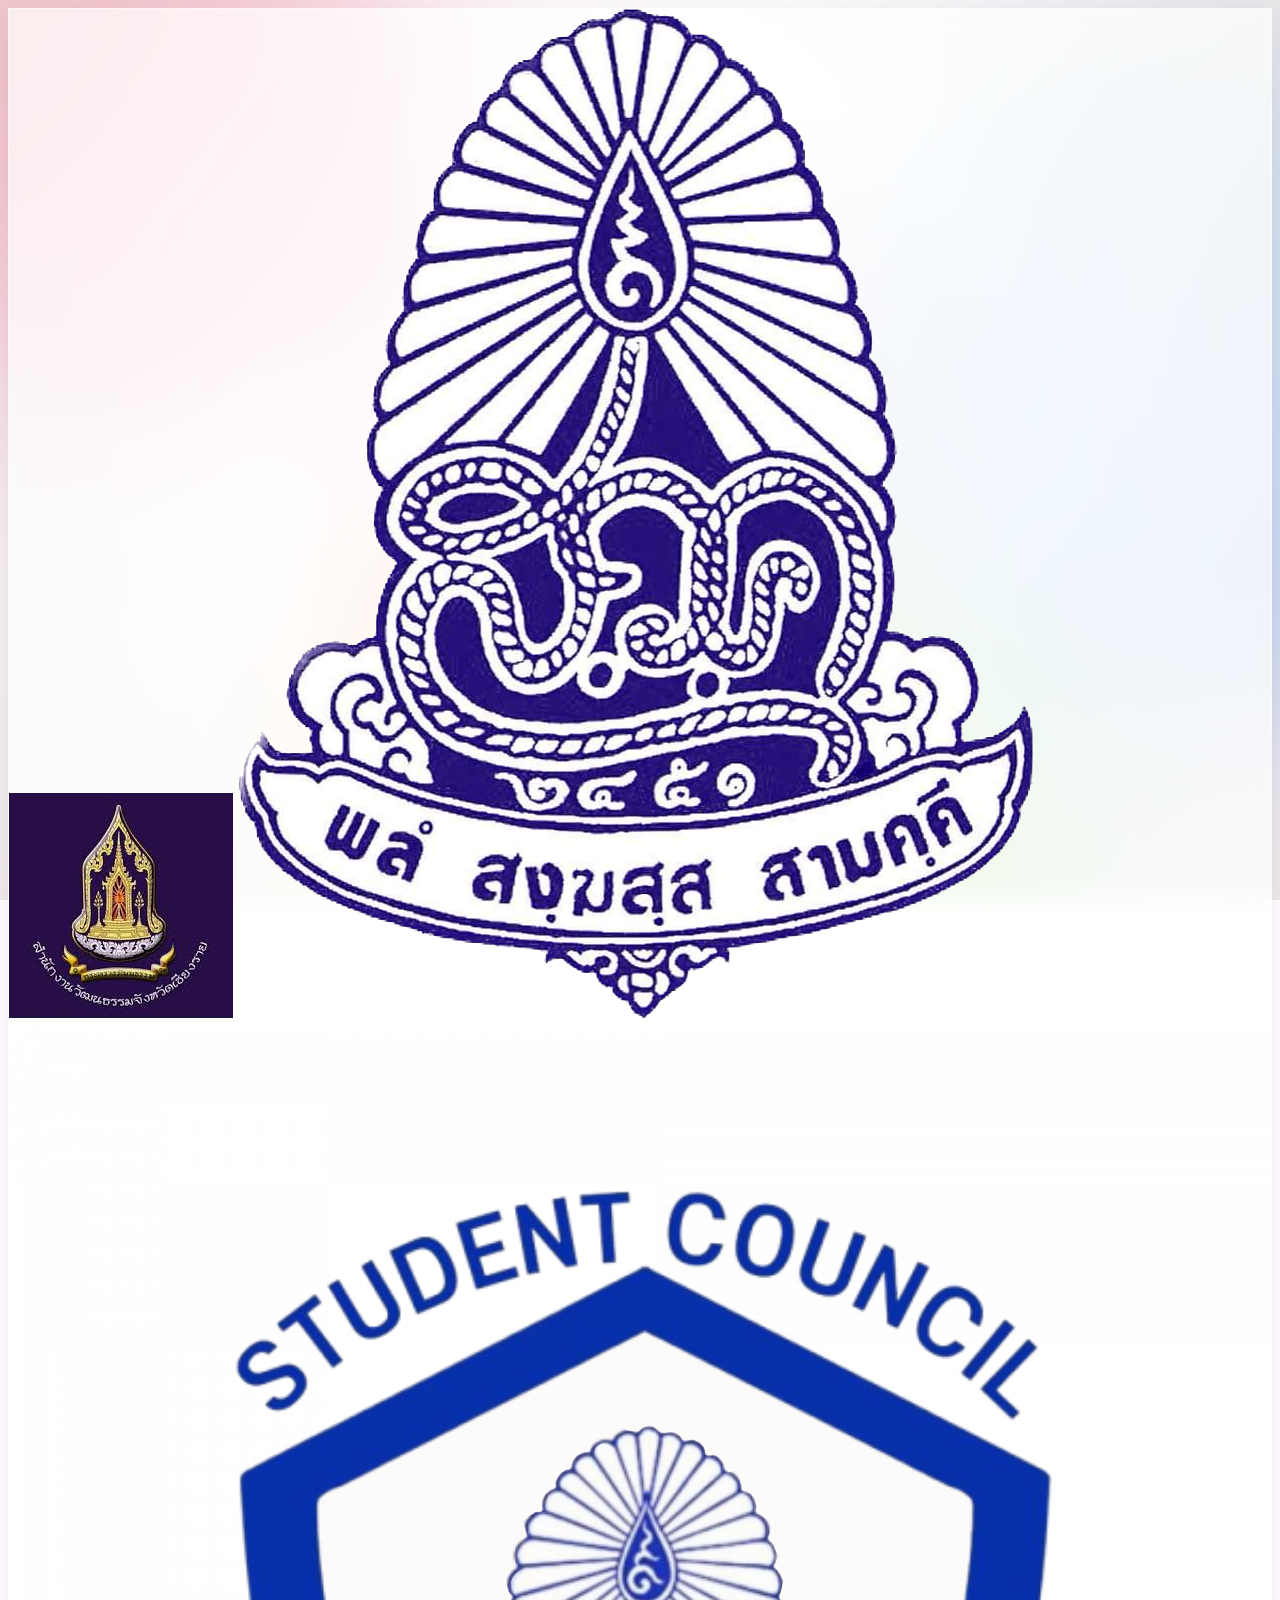
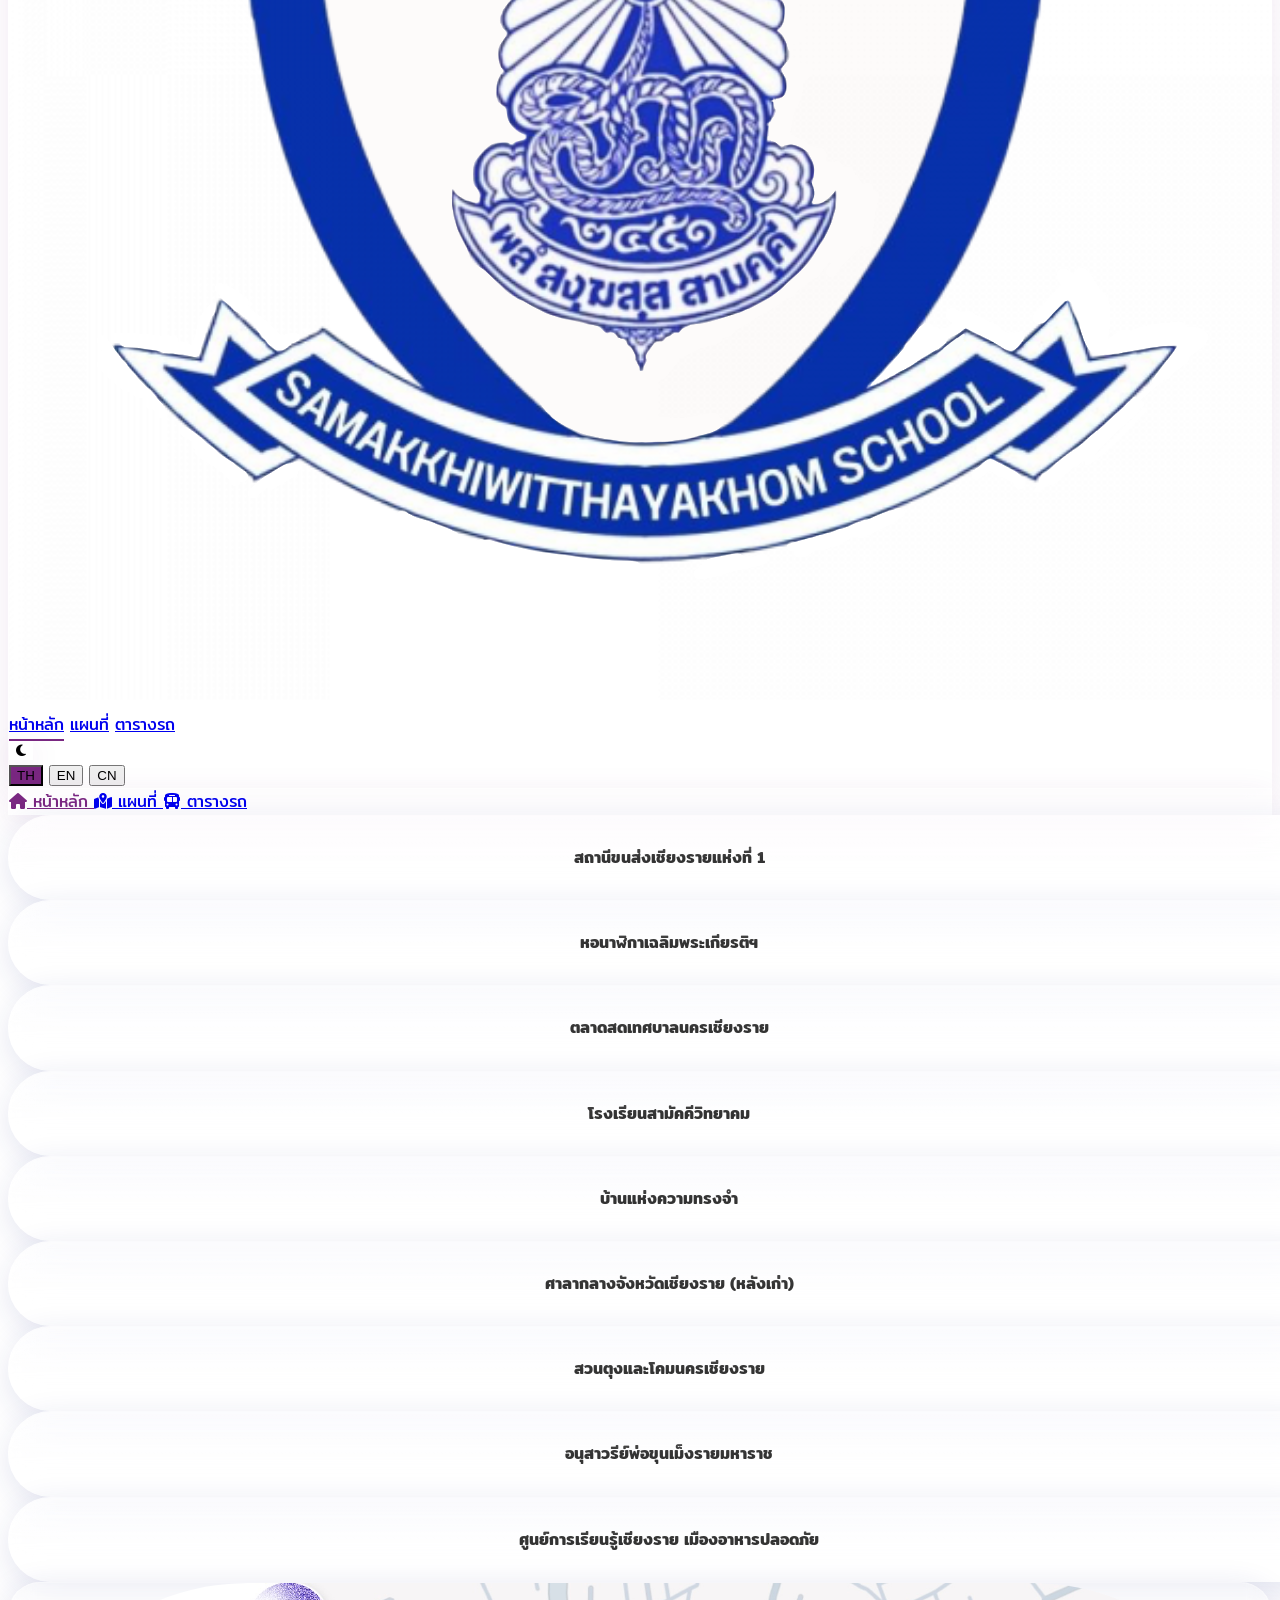
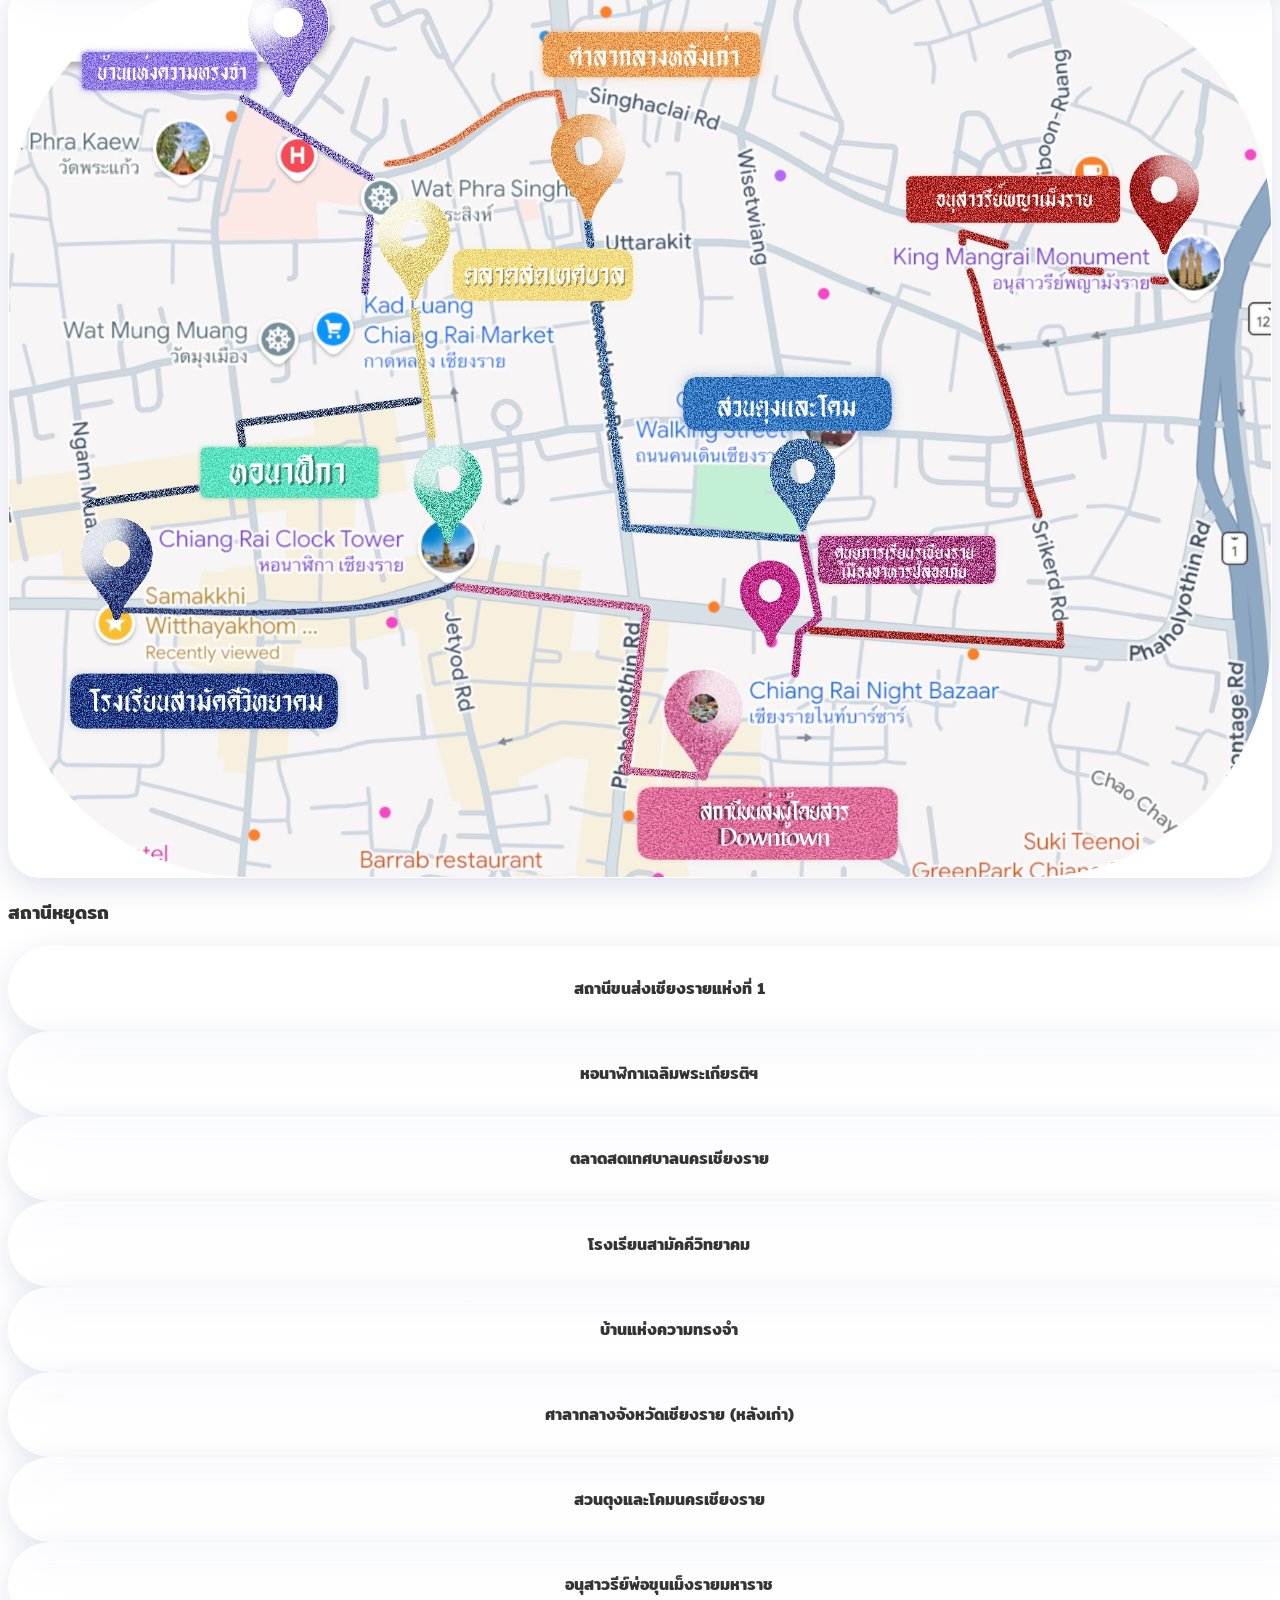
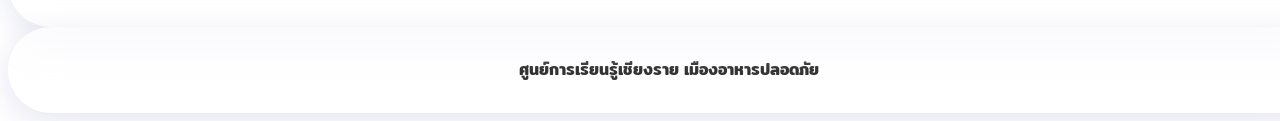
==== commit aaefb40f: "Update index.html" ====
--- a/index.html
+++ b/index.html
@@ -12,9 +12,6 @@
       darkMode: 'class',
       theme: {
         extend: {
-          fontFamily: {
-            sans: ['Mitr', 'sans-serif'],
-          },
           colors: {
             primary: '#7A2882',
             'primary-light': '#9d42a6',
@@ -25,16 +22,15 @@
   </script>
 
   <link rel="stylesheet" href="https://cdnjs.cloudflare.com/ajax/libs/font-awesome/6.4.0/css/all.min.css">
-
   <script src="https://cdn.jsdelivr.net/npm/sweetalert2@11"></script>
 
-  <link rel="stylesheet" href="https://unpkg.com/leaflet@1.9.4/dist/leaflet.css"
-    integrity="sha256-p4NxAoJBhIIN+hmNHrzRCf9tD/miZyoHS5obTRR9BMY=" crossorigin="" />
-
   <link rel="stylesheet" href="./assets/css/style.css">
 
   <style>
-    /* สไตล์เพิ่มเติมเพื่อให้แผนที่แสดงผลลัพธ์แบบ Glassmorphic สวยงาม */
+    .map {
+      border-radius: 30px;
+    }
+
     .map-container-wrapper {
       background: rgba(255, 255, 255, 0.2);
       backdrop-filter: blur(12px);
@@ -43,6 +39,10 @@
       border-radius: 2rem;
       box-shadow: 0 8px 32px 0 rgba(31, 38, 135, 0.15);
       position: relative;
+      display: flex;
+      align-items: center;
+      justify-content: center;
+      overflow: hidden;
     }
 
     .dark .map-container-wrapper {
@@ -50,9 +50,11 @@
       border: 1px solid rgba(255, 255, 255, 0.1);
     }
 
-    #map {
-      border-radius: 1.5rem;
-      z-index: 10;
+    #static-map {
+      width: 100%;
+      height: 100%;
+      object-fit: contain;
+      border-radius: 15rem;
     }
 
     .glass-pill.active {
@@ -62,62 +64,6 @@
       border-color: rgba(122, 40, 130, 0.7);
       color: #7A2882;
     }
-
-    #mapPointerOverlay {
-      position: fixed;
-      top: 0;
-      left: 0;
-      width: 100vw;
-      height: 100vh;
-      pointer-events: none;
-      z-index: 52;
-    }
-
-    #mapPointerOverlay.hidden {
-      display: none;
-    }
-
-    .map-pointer-line {
-      position: absolute;
-      height: 4px;
-      border-radius: 999px;
-      background: linear-gradient(90deg, rgba(122, 40, 130, 0.95), rgba(29, 110, 219, 0.95));
-      box-shadow: 0 0 18px rgba(122, 40, 130, 0.4);
-      transform-origin: left center;
-    }
-
-    .map-pointer-tip {
-      position: absolute;
-      width: 0;
-      height: 0;
-      border-top: 9px solid transparent;
-      border-bottom: 9px solid transparent;
-      border-left: 16px solid #7A2882;
-      filter: drop-shadow(0 0 8px rgba(122, 40, 130, 0.6));
-    }
-
-    .map-pointer-pulse {
-      position: absolute;
-      width: 24px;
-      height: 24px;
-      border-radius: 50%;
-      border: 2px solid rgba(122, 40, 130, 0.75);
-      background: rgba(255, 255, 255, 0.12);
-      transform: translate(-50%, -50%);
-      animation: pulse-dot 1.6s ease-out infinite;
-    }
-
-    @keyframes pulse-dot {
-      0% {
-        transform: translate(-50%, -50%) scale(0.9);
-        opacity: 1;
-      }
-
-      100% {
-        transform: translate(-50%, -50%) scale(1.8);
-        opacity: 0;
-      }
-    }
   </style>
 </head>
 
@@ -134,17 +80,17 @@
     <div class="max-w-7xl mx-auto px-4 sm:px-6 lg:px-8">
       <div class="flex justify-between h-20 items-center">
         <div class="flex-shrink-0 flex items-center space-x-3">
-          <img src="pic/culture.jpg" alt="Culture" class="nav-brand-logo drop-shadow-md bg-white rounded-full p-1"
-            title="วัฒนธรรมจังหวัดเชียงราย">
-          <img src="pic/swk.PNG" alt="School" class="nav-brand-logo drop-shadow-md bg-white rounded-full p-1"
+          <img src="pic/culture.jpg" alt="Culture"
+            class="h-10 w-10 object-contain drop-shadow-md bg-white rounded-full p-1" title="วัฒนธรรมจังหวัดเชียงราย">
+          <img src="pic/swk.PNG" alt="School" class="h-10 w-10 object-contain drop-shadow-md bg-white rounded-full p-1"
             title="โรงเรียนสามัคคีวิทยาคม">
-          <img src="pic/sc.PNG" alt="Council" class="nav-brand-logo drop-shadow-md bg-white rounded-full p-1"
+          <img src="pic/sc.PNG" alt="Council" class="h-10 w-10 object-contain drop-shadow-md bg-white rounded-full p-1"
             title="คณะกรรมการสภานักเรียน">
         </div>
 
         <div class="hidden md:flex items-center space-x-8">
           <a href="./index.html" class="nav-link active text-gray-800 dark:text-gray-200 font-semibold"
-            data-i18n="nav_home">หน้าหลัก</a>
+            data-i18n="nav_home">หน้าแรก</a>
           <a href="./map.html" class="nav-link text-gray-800 dark:text-gray-200 font-semibold"
             data-i18n="nav_map">แผนที่</a>
           <a href="./schedule.html" class="nav-link text-gray-800 dark:text-gray-200 font-semibold"
@@ -178,7 +124,7 @@
       <a href="./index.html"
         class="mobile-nav-link flex flex-col items-center justify-center w-full h-full text-gray-500 transition relative">
         <i class="fas fa-home text-xl mb-1"></i>
-        <span class="text-[10px] font-medium" data-i18n="nav_home">หน้าหลัก</span>
+        <span class="text-[10px] font-medium" data-i18n="nav_home">หน้าแรก</span>
       </a>
       <a href="./map.html"
         class="mobile-nav-link flex flex-col items-center justify-center w-full h-full text-gray-500 transition relative">
@@ -196,27 +142,43 @@
   <main class="pt-24 min-h-screen flex items-center justify-center px-4 relative z-10">
     <div class="max-w-7xl w-full mx-auto flex flex-col md:flex-row items-center justify-between gap-6 py-8">
 
-      <div id="desktopStopsLeft" class="hidden md:flex flex-col gap-3 w-1/4"></div>
-
-      <div class="w-full md:w-2/4 flex flex-col items-center justify-center relative">
-        <div class="map-container-wrapper w-full p-3 aspect-square max-w-[450px] md:max-w-[500px]">
-          <div id="map" class="w-full h-full shadow-inner min-h-[350px]"></div>
-        </div>
-        <div id="mapPointerOverlay" class="map-pointer-overlay hidden">
-          <div class="map-pointer-line"></div>
-          <div class="map-pointer-tip"></div>
-          <div class="map-pointer-pulse"></div>
-        </div>
-
-        <div class="w-full max-w-[260px] mt-4 md:mt-6">
-          <a href="./map.html" class="start-btn block py-3.5 text-center text-lg transition-all">
-            <span class="font-extrabold mr-2 tracking-wide">START</span>
-            <span data-i18n="start_journey" class="font-bold text-base">เริ่มการเดินทาง</span>
-          </a>
-        </div>
-      </div>
-
-      <div id="desktopStopsRight" class="hidden md:flex flex-col gap-3 w-1/4"></div>
+      <div class="hidden md:flex flex-col gap-3 w-1/4">
+        <div id="spot-btn-1" class="glass-pill cursor-pointer min-h-[2.8rem] py-2 px-4 text-xs md:text-sm" data-id="1">
+          <span class="spot-name-label text-center leading-tight">...</span>
+        </div>
+        <div id="spot-btn-4" class="glass-pill cursor-pointer min-h-[2.8rem] py-2 px-4 text-xs md:text-sm" data-id="4">
+          <span class="spot-name-label text-center leading-tight">...</span>
+        </div>
+        <div id="spot-btn-5" class="glass-pill cursor-pointer min-h-[2.8rem] py-2 px-4 text-xs md:text-sm" data-id="5">
+          <span class="spot-name-label text-center leading-tight">...</span>
+        </div>
+        <div id="spot-btn-6" class="glass-pill cursor-pointer min-h-[2.8rem] py-2 px-4 text-xs md:text-sm" data-id="6">
+          <span class="spot-name-label text-center leading-tight">...</span>
+        </div>
+        <div id="spot-btn-9" class="glass-pill cursor-pointer min-h-[2.8rem] py-2 px-4 text-xs md:text-sm" data-id="9">
+          <span class="spot-name-label text-center leading-tight">...</span>
+        </div>
+        <div id="spot-btn-10" class="glass-pill cursor-pointer min-h-[2.8rem] py-2 px-4 text-xs md:text-sm"
+          data-id="10">
+          <span class="spot-name-label text-center leading-tight">...</span>
+        </div>
+        <div id="spot-btn-12" class="glass-pill cursor-pointer min-h-[2.8rem] py-2 px-4 text-xs md:text-sm"
+          data-id="12">
+          <span class="spot-name-label text-center leading-tight">...</span>
+        </div>
+        <div id="spot-btn-14" class="glass-pill cursor-pointer min-h-[2.8rem] py-2 px-4 text-xs md:text-sm"
+          data-id="14">
+          <span class="spot-name-label text-center leading-tight">...</span>
+        </div>
+        <div id="spot-btn-16" class="glass-pill cursor-pointer min-h-[2.8rem] py-2 px-4 text-xs md:text-sm"
+          data-id="16">
+          <span class="spot-name-label text-center leading-tight">...</span>
+        </div>
+      </div>
+
+      <div class="w-full md:w-3/4 h-[50vh] md:h-[70vh] map-container-wrapper p-2">
+        <img class="map" id="static-map" src="./pic/map.PNG" alt="Chiang Rai Route Map">
+      </div>
 
       <div class="flex md:hidden flex-col w-full gap-4 px-2 mt-4">
         <div class="flex items-center gap-3 justify-center mb-2">
@@ -224,28 +186,25 @@
           <h3 class="text-lg font-bold dark:text-white" data-i18n="route_stops">สถานีหยุดรถ</h3>
           <div class="w-6 h-1 bg-primary rounded-full"></div>
         </div>
-
-        <div class="grid grid-cols-2 gap-3" id="mobileStopsGrid">
-        </div>
+        <div class="grid grid-cols-2 gap-3" id="mobileStopsGrid"></div>
       </div>
 
     </div>
   </main>
 
   <div id="spotModal" class="glass-modal-overlay">
-    <div class="glass-modal-container  relative flex flex-col md:flex-row overflow-hidden max-h-[85vh]">
+    <div class="glass-modal-container relative flex flex-col md:flex-row overflow-hidden max-h-[85vh]">
       <button class="modal-close-btn" id="modalCloseBtn">
         <i class="fas fa-times"></i>
       </button>
 
-      <div class="w-full md:w-1/2 h-52 md:h-auto relative shrink-0 modal-image-section">
-        <img id="modalImage" src="" class="w-full h-full object-cover" alt="Spot Image">
+      <div
+        class="w-full md:w-1/2 h-52 md:h-auto relative shrink-0 modal-image-section bg-gray-100 flex items-center justify-center">
+        <img id="modalImage" src="" class="w-full h-full object-cover hidden" alt="Spot Image">
+        <video id="modalVideo" class="w-full h-full object-cover hidden" autoplay loop muted playsinline></video>
+
         <div class="absolute inset-0 bg-gradient-to-t from-black/60 to-transparent pointer-events-none md:hidden"></div>
-
         <div id="modalMascotGuide" class="modal-mascot-guide" aria-hidden="true">
-          <div id="mascotSpeechBubble" class="mascot-speech-bubble">
-            <span id="mascotSpeechText">🔊 กำลังบรรยาย...</span>
-          </div>
           <img src="./pic/mascot-guide.png" alt="" class="modal-mascot-img" draggable="false">
         </div>
       </div>
@@ -254,15 +213,9 @@
         <div>
           <span class="text-xs uppercase tracking-wider font-extrabold text-primary dark:text-primary-light mb-1 block"
             data-i18n="spot_details">รายละเอียดสถานที่</span>
-          <div class="flex items-center justify-between mb-4 gap-3 flex-wrap">
-            <h2 id="modalTitle"
-              class="text-xl md:text-3xl font-extrabold text-gray-900 dark:text-white pr-6 md:pr-0 leading-tight"></h2>
-            <button id="modalSpeechBtn"
-              class="flex items-center gap-1.5 bg-primary/10 text-primary dark:bg-primary-light/20 dark:text-primary-light px-3 py-1.5 rounded-full text-xs font-bold hover:bg-primary/20 hover:scale-[1.03] transition-all shrink-0">
-              <i class="fas fa-volume-up"></i>
-              <span data-i18n="listen_guide">ฟังเสียงบรรยาย</span>
-            </button>
-          </div>
+          <h2 id="modalTitle"
+            class="text-xl md:text-3xl font-extrabold text-gray-900 dark:text-white mb-4 pr-12 md:pr-0 leading-tight">
+          </h2>
 
           <div class="mb-4">
             <h4 class="text-sm font-bold text-gray-800 dark:text-gray-200 mb-1" data-i18n="history">ประวัติความเป็นมา
@@ -298,221 +251,21 @@
     </div>
   </div>
 
-  <!-- Footer -->
-  <footer class="glass mt-0 py-6 px-4 text-center border-t border-gray-200/20 relative z-10 w-full">
-    <div class="max-w-7xl mx-auto text-xs text-gray-500 dark:text-gray-400 font-medium">
-      <p>&copy; 2026 SWK Student Council</p>
-    </div>
-  </footer>
-
-  <script src="https://unpkg.com/leaflet@1.9.4/dist/leaflet.js"
-    integrity="sha256-20nQCchB9co0qIjJZRGuk2/Z9VM+kNiyxNV1lvTlZBo=" crossorigin=""></script>
-
   <script src="./assets/js/app.js"></script>
   <script>
-    /** ปุ่มหน้าหลักตามดีไซน์: ซ้าย 5 | ขวา 4 */
-    const HOME_STOPS_LEFT = [1, 4, 5, 6, 9];
-    const HOME_STOPS_RIGHT = [10, 12, 14, 16];
-    const HOME_FEATURED_IDS = [...HOME_STOPS_LEFT, ...HOME_STOPS_RIGHT];
-
-    function getSpotLatLng(spot) {
-      const lat = spot.latitude ?? spot.lat;
-      const lng = spot.longitude ?? spot.lng;
-      return { lat, lng };
-    }
-
-    function createHomeStopPill(spot, forMobile = false) {
-      const pill = document.createElement('div');
-      pill.className = forMobile
-        ? 'glass-pill cursor-pointer text-xs p-3 text-center font-bold'
-        : 'glass-pill cursor-pointer min-h-[2.8rem] py-2 px-4 text-xs md:text-sm';
-      pill.setAttribute('data-id', spot.id);
-      const name = spot[`name_${currentLang}`] || spot.name_th;
-      pill.innerHTML = `<span class="spot-name-label mobile-spot-name-${spot.id} text-center leading-tight">${name}</span>`;
-      return pill;
-    }
-
-    function renderHomeStopButtons(spots) {
-      const leftCol = document.getElementById('desktopStopsLeft');
-      const rightCol = document.getElementById('desktopStopsRight');
-      const mobileGrid = document.getElementById('mobileStopsGrid');
-      if (!leftCol || !rightCol || !mobileGrid) return;
-
-      leftCol.innerHTML = '';
-      rightCol.innerHTML = '';
-      mobileGrid.innerHTML = '';
-
-      HOME_STOPS_LEFT.forEach((id) => {
-        const spot = spots.find((s) => s.id === id);
-        if (spot) leftCol.appendChild(createHomeStopPill(spot));
-      });
-
-      HOME_STOPS_RIGHT.forEach((id) => {
-        const spot = spots.find((s) => s.id === id);
-        if (spot) rightCol.appendChild(createHomeStopPill(spot));
-      });
-
-      HOME_FEATURED_IDS.forEach((id) => {
-        const spot = spots.find((s) => s.id === id);
-        if (spot) mobileGrid.appendChild(createHomeStopPill(spot, true));
-      });
-    }
-
-    function updateHomeStopLabels(spots) {
-      HOME_FEATURED_IDS.forEach((id) => {
-        const spot = spots.find((s) => s.id === id);
-        if (!spot) return;
-        const name = spot[`name_${currentLang}`] || spot.name_th;
-        document.querySelectorAll(`[data-id="${id}"] .spot-name-label`).forEach((el) => {
-          el.textContent = name;
-        });
-      });
-    }
-
     document.addEventListener('DOMContentLoaded', async () => {
+      // โหลดข้อมูลสถานที่
       const spots = await loadTouristSpots();
-      const featuredSpots = spots.filter((s) => HOME_FEATURED_IDS.includes(s.id));
-      renderHomeStopButtons(spots);
-      // ตัวแปรเก็บ Object ของหมุดบนแผนที่ เพื่อเรียกใช้ตอนกดปุ่ม
-      const mapMarkers = {};
-      let activeTargetCircle = null;
-
-      // 2. ตั้งค่าและสร้างแผนที่จริง (Leaflet Map) โดยเซ็ตศูนย์กลางไปที่ตัวเมืองเชียงราย
-      const map = L.map('map', {
-        zoomControl: false // ซ่อนปุ่มซูมมาตรฐานเพื่อความคลีน
-      }).setView([19.9070, 99.8310], 14);
-
-      // เพิ่ม Base Layer แผนที่ (โทนสว่าง/ใช้งานง่ายจาก OpenStreetMap Carto)
-      L.tileLayer('https://{s}.tile.openstreetmap.org/{z}/{x}/{y}.png', {
-        attribution: '&copy; OpenStreetMap contributors'
-      }).addTo(map);
-
-      // สร้าง Custom Icon สำหรับรถ EV
-      const customIcon = L.divIcon({
-        className: 'custom-div-icon',
-        html: `<div style="background-color: #7A2882; width: 24px; height: 24px; border-radius: 50%; border: 3px solid white; box-shadow: 0 0 10px rgba(0,0,0,0.4); flex items-center justify-center"><i class="fas fa-location-dot" style="color: white; font-size: 10px; display: block; text-align: center; line-height: 18px;"></i></div>`,
-        iconSize: [24, 24],
-        iconAnchor: [12, 12],
-        popupAnchor: [0, -12]
-      });
-
-      featuredSpots.forEach((spot) => {
-        const { lat, lng } = getSpotLatLng(spot);
-        if (lat == null || lng == null) return;
-
-        const marker = L.marker([lat, lng], { icon: customIcon }).addTo(map);
-        marker.bindPopup(`<b style="color:#7A2882;">${spot[`name_${currentLang}`] || spot.name_th}</b><br><span style="font-size:11px;">คลิกเพื่อดูรายละเอียด</span>`);
-        marker.on('click', () => openDetailModal(spot));
-        mapMarkers[spot.id] = marker;
-      });
-
-      if (featuredSpots.length > 0) {
-        const bounds = L.latLngBounds(
-          featuredSpots.map((s) => {
-            const { lat, lng } = getSpotLatLng(s);
-            return [lat, lng];
-          })
-        );
-        map.fitBounds(bounds, { padding: [40, 40], maxZoom: 14 });
-      }
-
-      let currentUtterance = null;
-      let isSpeaking = false;
-
-      function stopSpeech() {
-        if (window.speechSynthesis) {
-          window.speechSynthesis.cancel();
-        }
-        isSpeaking = false;
-        const mascotImg = document.querySelector('.modal-mascot-img');
-        const speechBubble = document.getElementById('mascotSpeechBubble');
-        const speechBtn = document.getElementById('modalSpeechBtn');
-        if (mascotImg) mascotImg.classList.remove('talking');
-        if (speechBubble) speechBubble.classList.remove('active');
-        if (speechBtn) {
-          speechBtn.innerHTML = `<i class="fas fa-volume-up"></i> <span data-i18n="listen_guide">${getTranslation('listen_guide')}</span>`;
-        }
-      }
-
-      function startSpeech(spot) {
-        if (!window.speechSynthesis) {
-          Swal.fire({
-            icon: 'error',
-            title: 'Not Supported',
-            text: 'เบราว์เซอร์นี้ไม่รองรับระบบเสียงพูดบรรยาย'
-          });
-          return;
-        }
-
-        stopSpeech();
-
-        const name = spot[`name_${currentLang}`] || spot.name_th;
-        const historyText = spot[`history_${currentLang}`] || spot.history_th || spot.history || '';
-        const descText = spot[`description_${currentLang}`] || spot.description_th || spot.description || '';
-
-        let textToRead = '';
-        let langCode = 'th-TH';
-        let bubbleIntro = '';
-
-        if (currentLang === 'th') {
-          textToRead = `นี่คือ ${name} ประวัติความเป็นมา ${historyText} และสถานที่แนะนำคือ ${descText}`;
-          langCode = 'th-TH';
-          bubbleIntro = `🔊 กำลังเล่าประวัติ ${name}...`;
-        } else if (currentLang === 'cn') {
-          textToRead = `这是 ${name}。 历史背景：${historyText}。 推荐景点：${descText}`;
-          langCode = 'zh-CN';
-          bubbleIntro = `🔊 正在讲解 ${name}...`;
-        } else {
-          textToRead = `This is ${name}. History background: ${historyText}. Recommended details: ${descText}`;
-          langCode = 'en-US';
-          bubbleIntro = `🔊 Narrating ${name}...`;
-        }
-
-        currentUtterance = new SpeechSynthesisUtterance(textToRead);
-        currentUtterance.lang = langCode;
-
-        // Try to match voice
-        const voices = window.speechSynthesis.getVoices();
-        const matchedVoice = voices.find(voice => voice.lang.startsWith(langCode));
-        if (matchedVoice) {
-          currentUtterance.voice = matchedVoice;
-        }
-
-        currentUtterance.onstart = () => {
-          isSpeaking = true;
-          const mascotImg = document.querySelector('.modal-mascot-img');
-          const speechBubble = document.getElementById('mascotSpeechBubble');
-          const speechText = document.getElementById('mascotSpeechText');
-          const speechBtn = document.getElementById('modalSpeechBtn');
-
-          if (mascotImg) mascotImg.classList.add('talking');
-          if (speechBubble) {
-            speechText.innerText = bubbleIntro;
-            speechBubble.classList.add('active');
-          }
-          if (speechBtn) {
-            speechBtn.innerHTML = `<i class="fas fa-stop"></i> <span data-i18n="listen_guide">${currentLang === 'th' ? 'หยุดบรรยาย' : (currentLang === 'cn' ? '停止讲解' : 'Stop Narration')}</span>`;
-          }
-        };
-
-        currentUtterance.onend = () => {
-          stopSpeech();
-        };
-
-        currentUtterance.onerror = () => {
-          stopSpeech();
-        };
-
-        currentUtterance.pitch = 1.05;
-        currentUtterance.rate = 0.95;
-
-        window.speechSynthesis.speak(currentUtterance);
-      }
-
-      // Select elements อื่นๆ
+
+      // ดึงเฉพาะ ID ที่ต้องการโชว์เป็นปุ่ม
+      const KEEP_IDS = [1, 4, 5, 6, 9, 10, 12, 14, 16];
+      const filteredSpots = spots.filter(s => KEEP_IDS.includes(s.id));
+
+      // องค์ประกอบของ Modal
       const spotModal = document.getElementById('spotModal');
       const modalCloseBtn = document.getElementById('modalCloseBtn');
       const modalImage = document.getElementById('modalImage');
+      const modalVideo = document.getElementById('modalVideo');
       const modalTitle = document.getElementById('modalTitle');
       const modalHistory = document.getElementById('modalHistory');
       const modalDescription = document.getElementById('modalDescription');
@@ -520,161 +273,109 @@
       const modalTimings = document.getElementById('modalTimings');
       const modalMapBtn = document.getElementById('modalMapBtn');
 
-      document.querySelectorAll('.glass-pill').forEach((pill) => {
+      // สร้างปุ่มบนมือถือแบบ Dynamic
+      const mobileGrid = document.getElementById('mobileStopsGrid');
+      if (mobileGrid && filteredSpots.length > 0) {
+        filteredSpots.forEach(spot => {
+          const mobilePill = document.createElement('div');
+          mobilePill.className = 'glass-pill cursor-pointer text-xs md:text-sm p-3 text-center font-bold';
+          mobilePill.setAttribute('data-id', spot.id);
+          mobilePill.innerHTML = `<span class="mobile-spot-name-${spot.id}">${spot['name_' + currentLang] || spot.name_th}</span>`;
+          mobileGrid.appendChild(mobilePill);
+        });
+      }
+
+      // เซ็ตชื่อปุ่ม Desktop
+      filteredSpots.forEach(spot => {
+        const desktopBtn = document.getElementById('spot-btn-' + spot.id);
+        if (desktopBtn) {
+          const label = desktopBtn.querySelector('.spot-name-label');
+          if (label) label.innerText = spot['name_' + currentLang] || spot.name_th;
+        }
+      });
+
+      // จัดการ Event กดปุ่มแล้วเปิด Modal เลย (ไม่มีแผนที่ Leaflet แล้ว)
+      document.querySelectorAll('.glass-pill').forEach(pill => {
         pill.addEventListener('click', (e) => {
-          const spotId = parseInt(e.currentTarget.getAttribute('data-id'), 10);
-          const spot = spots.find((s) => s.id === spotId);
-          if (!spot || !HOME_FEATURED_IDS.includes(spot.id)) return;
-
-          document.querySelectorAll('.glass-pill.active').forEach((el) => el.classList.remove('active'));
-          e.currentTarget.classList.add('active');
-
-          const { lat, lng } = getSpotLatLng(spot);
-          if (lat != null && lng != null) {
-            map.setView([lat, lng], 16, { animate: true, duration: 1.2 });
-            // showMapPointer(spot, e.currentTarget); // ลบลูกศรชี้ตามคำขอผู้ใช้
-            highlightMapSpot(spot);
-
-            if (mapMarkers[spotId]) {
-              setTimeout(() => mapMarkers[spotId].openPopup(), 1200);
-            }
+          const spotId = e.currentTarget.getAttribute('data-id');
+          const spot = spots.find(s => s.id == spotId);
+
+          if (spot) {
+            // สลับสถานะ active สีของปุ่ม
+            document.querySelectorAll('.glass-pill.active').forEach(el => el.classList.remove('active'));
+            e.currentTarget.classList.add('active');
+
+            // เปิด Pop-up ทันที
+            openDetailModal(spot);
           }
-
-          setTimeout(() => openDetailModal(spot), 1800);
         });
       });
 
-      // Open Modal
+      // ฟังก์ชันเปิด Modal พร้อมจัดการข้อมูล/รูปภาพ/วิดีโอ
       function openDetailModal(spot) {
-        applySpotImage(modalImage, spot);
+        // จัดการ Video / Image
+        if (spot.video) {
+          modalVideo.src = spot.video;
+          modalVideo.classList.remove('hidden');
+          modalImage.classList.add('hidden');
+          modalVideo.play().catch(e => console.log('Autoplay prevented:', e));
+        } else {
+          modalImage.src = spot.image || 'pic/default.jpg';
+          modalImage.classList.remove('hidden');
+          modalVideo.classList.add('hidden');
+          modalVideo.src = '';
+        }
+
         modalTitle.innerText = spot[`name_${currentLang}`] || spot.name_th;
-        modalHistory.innerText = spot[`history_${currentLang}`] || spot.history_th || spot.history;
-        modalDescription.innerText = spot[`description_${currentLang}`] || spot.description_th || spot.description;
-        modalNearby.innerText = spot.nearby_landmarks.join(', ');
+        modalHistory.innerText = spot[`history_${currentLang}`] || spot.history_th || spot.history || '—';
+        modalDescription.innerText = spot[`description_${currentLang}`] || spot.description_th || spot.description || '—';
+        modalNearby.innerText = spot.nearby_landmarks ? spot.nearby_landmarks.join(', ') : '—';
 
         modalTimings.innerHTML = '';
-        if (spot.ev_time) {
+        if (spot.ev_time && spot.ev_time.length > 0) {
           spot.ev_time.forEach(time => {
             const badge = document.createElement('span');
-            badge.className = 'time-badge';
-            badge.innerHTML = `<i class="far fa-clock"></i> ${time}`;
+            badge.className = 'time-badge bg-purple-100 text-primary px-2 py-1 rounded text-xs font-semibold';
+            badge.innerHTML = `<i class="far fa-clock mr-1"></i> ${time}`;
             modalTimings.appendChild(badge);
           });
-        }
-
-        const speechBtn = document.getElementById('modalSpeechBtn');
-        if (speechBtn) {
-          speechBtn.innerHTML = `<i class="fas fa-volume-up"></i> <span data-i18n="listen_guide">${getTranslation('listen_guide')}</span>`;
-          speechBtn.onclick = (e) => {
-            e.stopPropagation();
-            if (isSpeaking) {
-              stopSpeech();
-            } else {
-              startSpeech(spot);
-            }
-          };
+        } else {
+          modalTimings.innerHTML = '<span class="text-xs text-gray-400">—</span>';
         }
 
         modalMapBtn.href = `./map.html?spot=${spot.id}`;
         spotModal.classList.add('active');
       }
 
-      function hideMapPointer() {
-        const overlay = document.getElementById('mapPointerOverlay');
-        if (overlay) overlay.classList.add('hidden');
+      function stopModalMedia() {
+        if (modalVideo) {
+          modalVideo.pause();
+          modalVideo.src = '';
+        }
       }
 
-      function showMapPointer(spot, buttonEl) {
-        const overlay = document.getElementById('mapPointerOverlay');
-        if (!overlay || !spot || !buttonEl) return;
-
-        const fromRect = buttonEl.getBoundingClientRect();
-        const mapRect = map.getContainer().getBoundingClientRect();
-        const { lat, lng } = getSpotLatLng(spot);
-        const targetPoint = map.latLngToContainerPoint([lat, lng]);
-        const toX = mapRect.left + targetPoint.x;
-        const toY = mapRect.top + targetPoint.y;
-        const fromX = fromRect.left + fromRect.width / 2;
-        const fromY = fromRect.top + fromRect.height / 2;
-        const deltaX = toX - fromX;
-        const deltaY = toY - fromY;
-        const length = Math.sqrt(deltaX * deltaX + deltaY * deltaY);
-        const angle = Math.atan2(deltaY, deltaX) * (180 / Math.PI);
-
-        const line = overlay.querySelector('.map-pointer-line');
-        const tip = overlay.querySelector('.map-pointer-tip');
-        const pulse = overlay.querySelector('.map-pointer-pulse');
-
-        if (!line || !tip || !pulse) return;
-
-        line.style.width = `${Math.max(length, 14)}px`;
-        line.style.top = `${fromY}px`;
-        line.style.left = `${fromX}px`;
-        line.style.transform = `translateY(-50%) rotate(${angle}deg)`;
-
-        tip.style.left = `${toX}px`;
-        tip.style.top = `${toY}px`;
-        tip.style.transform = `translate(-50%, -50%) rotate(${angle}deg)`;
-
-        pulse.style.left = `${toX}px`;
-        pulse.style.top = `${toY}px`;
-
-        overlay.classList.remove('hidden');
-        setTimeout(hideMapPointer, 2300);
-      }
-
-      function highlightMapSpot(spot) {
-        if (!spot || !map) return;
-        if (activeTargetCircle) {
-          map.removeLayer(activeTargetCircle);
-          activeTargetCircle = null;
-        }
-
-        const { lat, lng } = getSpotLatLng(spot);
-        activeTargetCircle = L.circle([lat, lng], {
-          radius: 80,
-          color: '#7A2882',
-          fillColor: 'rgba(122, 40, 130, 0.16)',
-          weight: 3,
-          dashArray: '6 4'
-        }).addTo(map);
-
-        setTimeout(() => {
-          if (activeTargetCircle) {
-            map.removeLayer(activeTargetCircle);
-            activeTargetCircle = null;
-          }
-        }, 2300);
-      }
-
-      // Close modal events
+      // ปิด Modal
       modalCloseBtn.addEventListener('click', () => {
         spotModal.classList.remove('active');
-        hideMapPointer();
-        stopSpeech();
+        stopModalMedia();
       });
       spotModal.addEventListener('click', (e) => {
         if (e.target === spotModal) {
           spotModal.classList.remove('active');
-          hideMapPointer();
-          stopSpeech();
-        }
-      });
-
-      // Update spot names dynamically when language switcher events fire
+          stopModalMedia();
+        }
+      });
+
+      // เปลี่ยนภาษา
       window.addEventListener('languageChanged', () => {
-        stopSpeech();
-        updateHomeStopLabels(spots);
-
-        HOME_FEATURED_IDS.forEach((id) => {
-          if (mapMarkers[id]) {
-            const spot = spots.find((s) => s.id === id);
-            if (spot) {
-              mapMarkers[id].setPopupContent(
-                `<b style="color:#7A2882;">${spot[`name_${currentLang}`] || spot.name_th}</b><br><span style="font-size:11px;">คลิกเพื่อดูรายละเอียด</span>`
-              );
-            }
+        filteredSpots.forEach(spot => {
+          const desktopBtn = document.getElementById('spot-btn-' + spot.id);
+          if (desktopBtn) {
+            const label = desktopBtn.querySelector('.spot-name-label');
+            if (label) label.innerText = spot['name_' + currentLang] || spot.name_th;
           }
+          const mobileLabel = document.querySelector('.mobile-spot-name-' + spot.id);
+          if (mobileLabel) mobileLabel.innerText = spot['name_' + currentLang] || spot.name_th;
         });
 
         if (spotModal.classList.contains('active')) {
@@ -685,9 +386,8 @@
           }
         }
       });
-
     });
   </script>
 </body>
 
-</html>+</html>
--- a/assets/css/style.css
+++ b/assets/css/style.css
@@ -4,17 +4,17 @@
   --primary: #7A2882;
   --primary-light: #9d42a6;
   --primary-dark: #58165e;
-  --bg-color: #000000;
+  --bg-color: #ffffff;
   --text-color: #333333;
   --glass-bg: rgba(255, 255, 255, 0.7);
   --glass-border: rgba(255, 255, 255, 0.5);
   --glass-shadow: 0 8px 32px 0 rgba(122, 40, 130, 0.1);
-  --card-bg: #000000;
+  --card-bg: #ffffff;
 }
 
 .dark-mode {
   --bg-color: #121212;
-  --text-color: #f1f1f1;
+  --text-color: #ffffff;
   --glass-bg: rgba(30, 30, 30, 0.7);
   --glass-border: rgba(255, 255, 255, 0.1);
   --glass-shadow: 0 8px 32px 0 rgba(0, 0, 0, 0.5);
@@ -284,7 +284,7 @@
   height: 100vh;
   z-index: 0;
   overflow: hidden;
-  background: radial-gradient(circle at 50% 50%, #fbe9e7 0%, #e1f5fe 50%, #efebe9 100%);
+  background: radial-gradient(circle at 50% 50%, #fbe9e7 0%, #ffffff 50%, #efebe9 100%);
   transition: background 0.8s cubic-bezier(0.16, 1, 0.3, 1);
 }
 
@@ -823,4 +823,4 @@
     border-radius: 1.5rem 1.5rem 1rem 1rem;
     width: 96%;
   }
-}+}
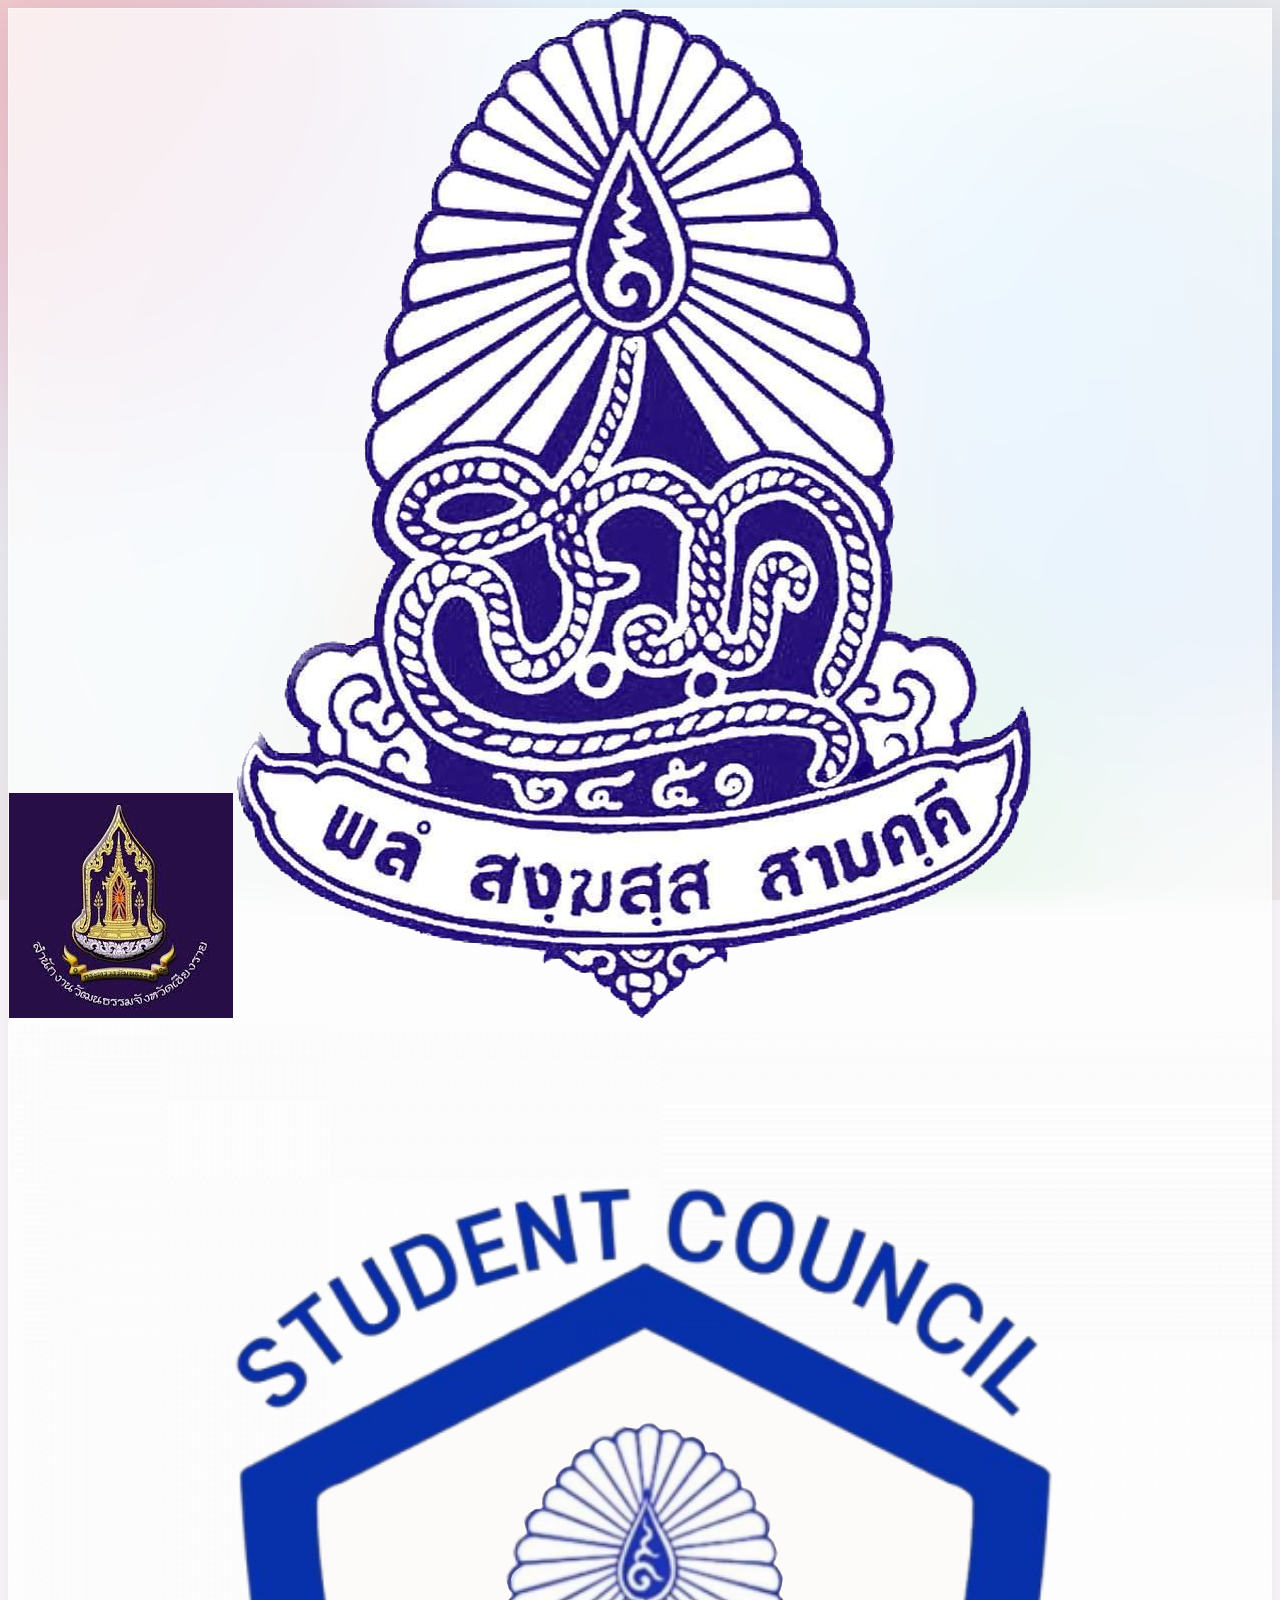
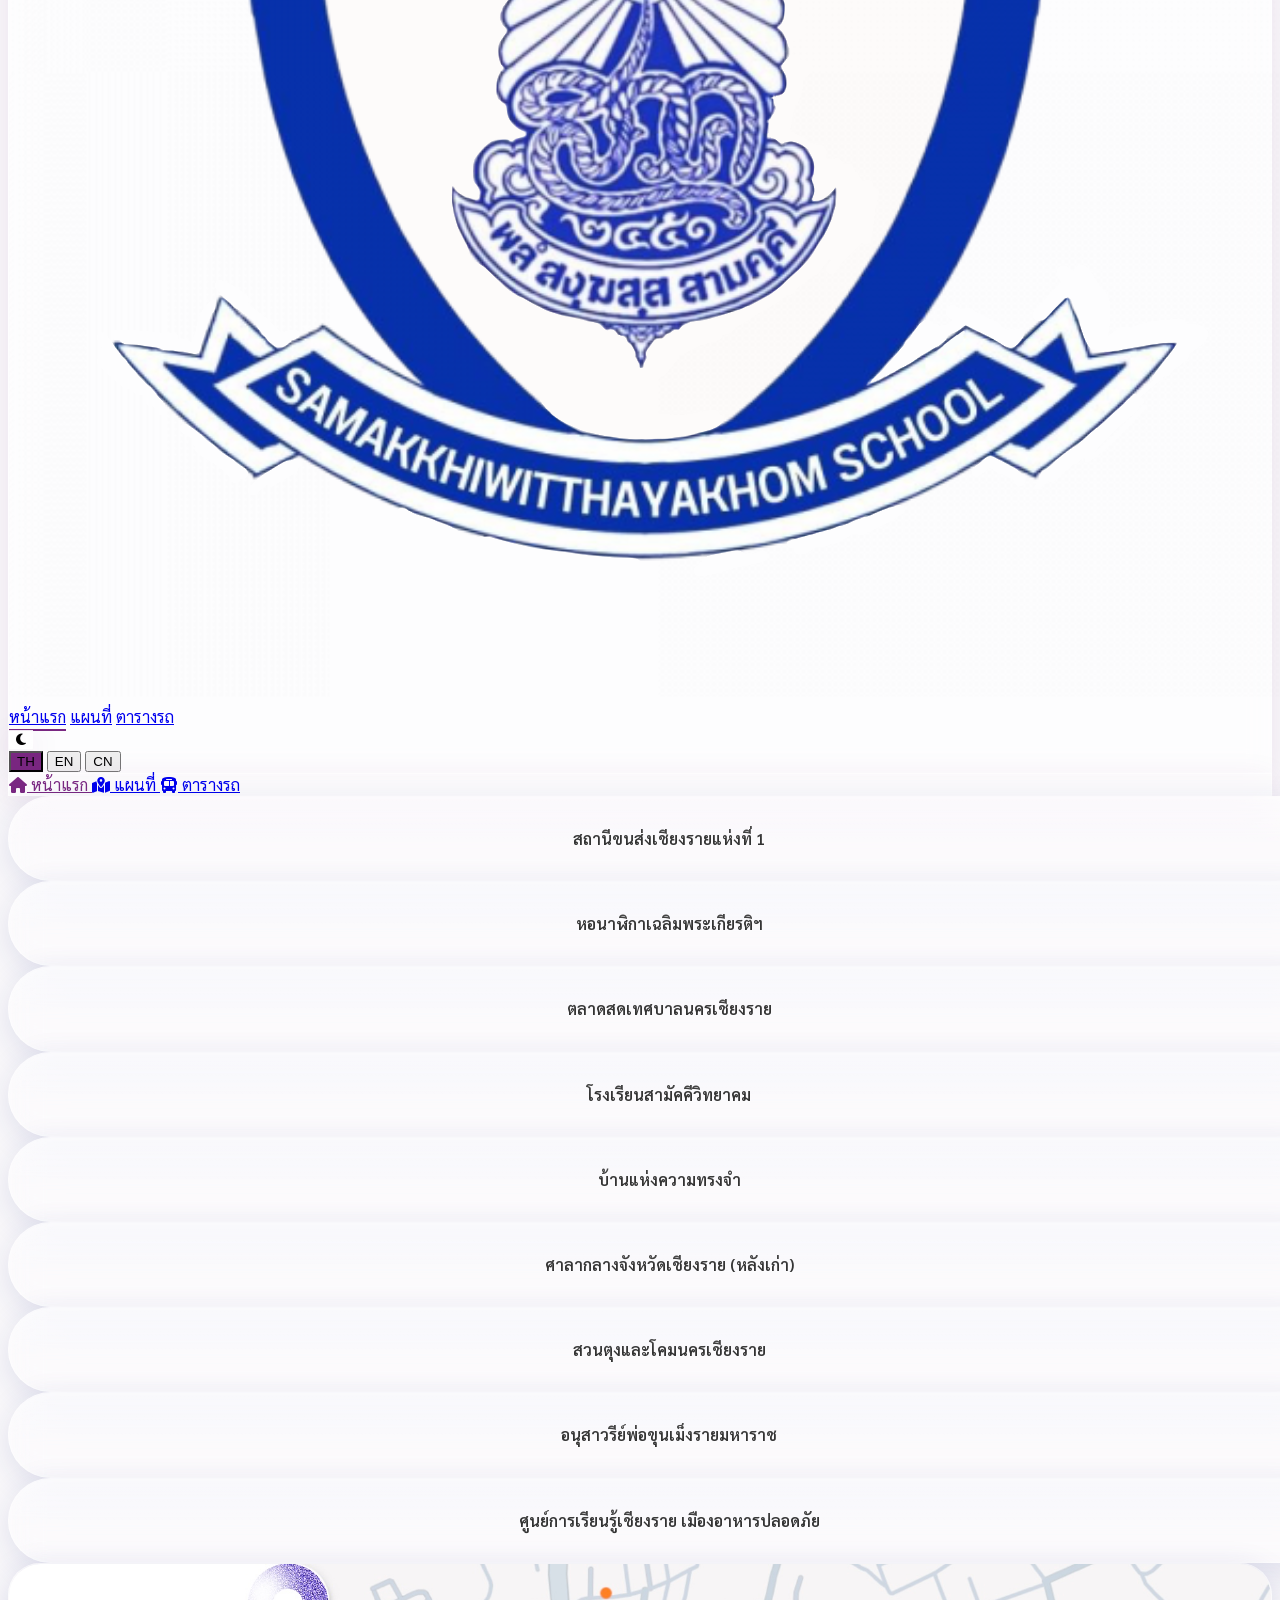
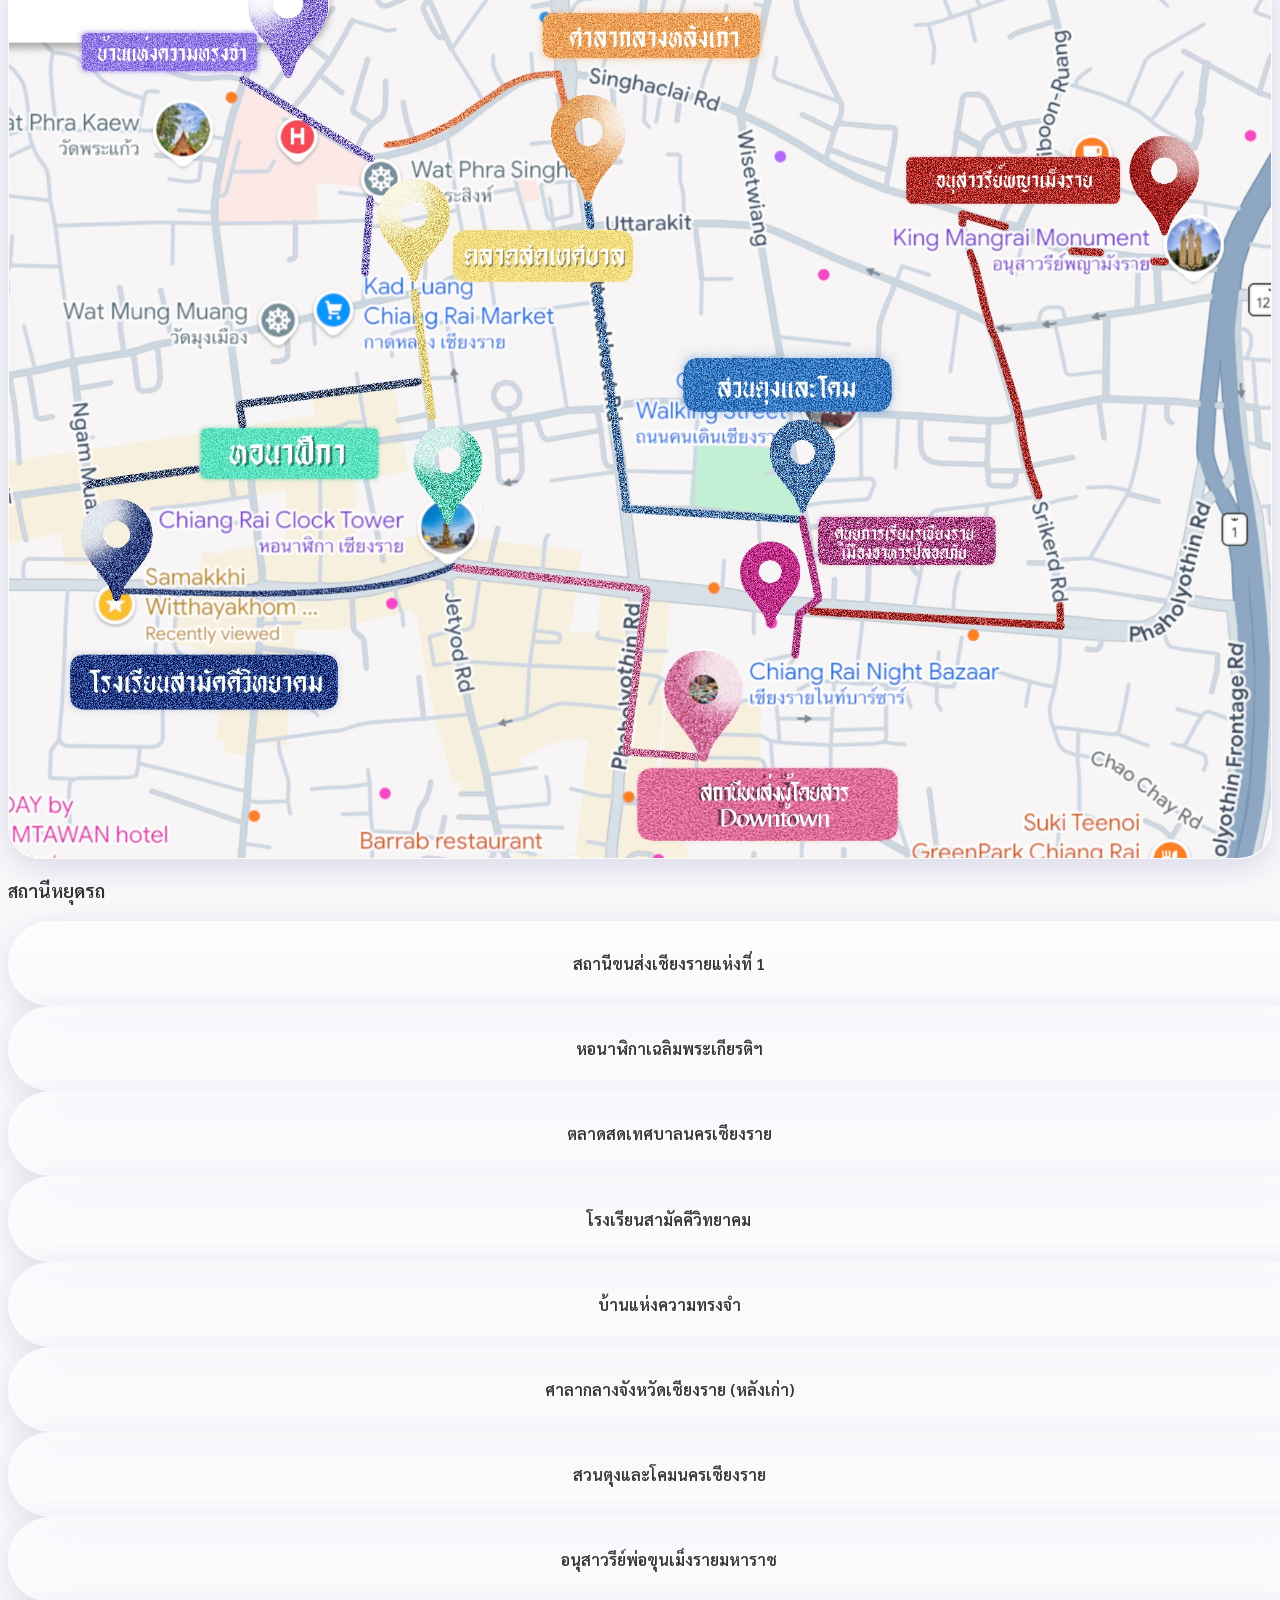
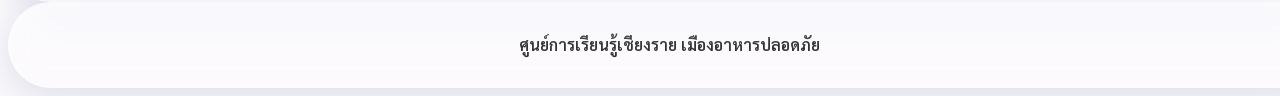
==== commit cce0e236: "Add files via upload" ====
--- a/index.html
+++ b/index.html
@@ -54,7 +54,7 @@
       width: 100%;
       height: 100%;
       object-fit: contain;
-      border-radius: 15rem;
+      border-radius: 2rem;
     }
 
     .glass-pill.active {
@@ -89,11 +89,11 @@
         </div>
 
         <div class="hidden md:flex items-center space-x-8">
-          <a href="./index.html" class="nav-link active text-gray-800 dark:text-gray-200 font-semibold"
+          <a href="./index.html" class="nav-link active text-white-800 dark:text-gray-200 font-semibold"
             data-i18n="nav_home">หน้าแรก</a>
-          <a href="./map.html" class="nav-link text-gray-800 dark:text-gray-200 font-semibold"
+          <a href="./map.html" class="nav-link text-white-800 dark:text-gray-200 font-semibold"
             data-i18n="nav_map">แผนที่</a>
-          <a href="./schedule.html" class="nav-link text-gray-800 dark:text-gray-200 font-semibold"
+          <a href="./schedule.html" class="nav-link text-white-800 dark:text-gray-200 font-semibold"
             data-i18n="nav_schedule">ตารางรถ</a>
         </div>
 
@@ -214,34 +214,35 @@
           <span class="text-xs uppercase tracking-wider font-extrabold text-primary dark:text-primary-light mb-1 block"
             data-i18n="spot_details">รายละเอียดสถานที่</span>
           <h2 id="modalTitle"
-            class="text-xl md:text-3xl font-extrabold text-gray-900 dark:text-white mb-4 pr-12 md:pr-0 leading-tight">
+            class="text-xl md:text-3xl font-extrabold text-white-900 dark:text-white mb-4 pr-12 md:pr-0 leading-tight">
           </h2>
 
           <div class="mb-4">
-            <h4 class="text-sm font-bold text-gray-800 dark:text-gray-200 mb-1" data-i18n="history">ประวัติความเป็นมา
+            <h4 class="text-sm font-bold text-white-800 dark:text-white-200 mb-1" data-i18n="history">ประวัติความเป็นมา
             </h4>
-            <p id="modalHistory" class="text-sm text-gray-600 dark:text-gray-400 leading-relaxed"></p>
+            <p id="modalHistory" class="text-sm text-white-600 dark:text-white-400 leading-relaxed"></p>
           </div>
 
           <div class="mb-4">
-            <h4 class="text-sm font-bold text-gray-800 dark:text-gray-200 mb-1" data-i18n="recommended_places">
+            <h4 class="text-sm font-bold text-white-800 dark:text-white-200 mb-1" data-i18n="recommended_places">
               สถานที่แนะนำ</h4>
-            <p id="modalDescription" class="text-sm text-gray-600 dark:text-gray-400 leading-relaxed"></p>
+            <p id="modalDescription" class="text-sm text-white-600 dark:text-gray-400 leading-relaxed"></p>
           </div>
 
           <div class="mb-4">
-            <h4 class="text-sm font-bold text-gray-800 dark:text-gray-200 mb-1" data-i18n="nearby">สถานที่ใกล้เคียง</h4>
-            <p id="modalNearby" class="text-sm text-gray-600 dark:text-gray-400"></p>
+            <h4 class="text-sm font-bold text-white-800 dark:text-gray-200 mb-1" data-i18n="nearby">สถานที่ใกล้เคียง
+            </h4>
+            <p id="modalNearby" class="text-sm text-white-600 dark:text-gray-400"></p>
           </div>
 
           <div class="mb-6">
-            <h4 class="text-sm font-bold text-gray-800 dark:text-gray-200 mb-2" data-i18n="ev_schedule_today">
+            <h4 class="text-sm font-bold text-white-800 dark:text-gray-200 mb-2" data-i18n="ev_schedule_today">
               ตารางเวลารถ EV วิ่งวันนี้</h4>
             <div id="modalTimings" class="flex flex-wrap gap-1"></div>
           </div>
         </div>
 
-        <div class="pt-4 border-t border-gray-200/20">
+        <div class="pt-4 border-t border-gwhiteray-200/20">
           <a id="modalMapBtn" href="#"
             class="w-full btn-primary py-3 text-center text-sm font-extrabold rounded-xl shadow-md transition hover:scale-[1.03] flex items-center justify-center gap-2">
             <i class="fas fa-location-dot"></i> <span data-i18n="open_in_map">เปิดในแผนที่</span>
@@ -390,4 +391,4 @@
   </script>
 </body>
 
-</html>
+</html>
--- a/assets/css/style.css
+++ b/assets/css/style.css
@@ -1,10 +1,10 @@
-@import url('https://fonts.googleapis.com/css2?family=Mitr:wght@200;300;400;500;600;700&display=swap');
+@import url('https://fonts.googleapis.com/css2?family=Sarabun:wght@300;400;500;600;700&display=swap');
 
 :root {
   --primary: #7A2882;
   --primary-light: #9d42a6;
   --primary-dark: #58165e;
-  --bg-color: #ffffff;
+  --bg-color: #f9f8fa;
   --text-color: #333333;
   --glass-bg: rgba(255, 255, 255, 0.7);
   --glass-border: rgba(255, 255, 255, 0.5);
@@ -14,19 +14,15 @@
 
 .dark-mode {
   --bg-color: #121212;
-  --text-color: #ffffff;
+  --text-color: #f1f1f1;
   --glass-bg: rgba(30, 30, 30, 0.7);
   --glass-border: rgba(255, 255, 255, 0.1);
   --glass-shadow: 0 8px 32px 0 rgba(0, 0, 0, 0.5);
   --card-bg: #1e1e1e;
 }
 
-html {
-  font-family: 'Mitr', sans-serif;
-}
-
 body {
-  font-family: 'Mitr', sans-serif;
+  font-family: 'Sarabun', sans-serif;
   background-color: var(--bg-color);
   color: var(--text-color);
   transition: background-color 0.3s ease, color 0.3s ease;
@@ -201,22 +197,10 @@
   background: var(--primary);
 }
 
-/* Nav brand logos */
-.nav-brand-logo {
-  height: 3.5rem;
-  width: 3.5rem;
-  object-fit: contain;
-}
-
 /* Navigation */
 .nav-link {
   position: relative;
   transition: color 0.3s ease;
-}
-
-.dark-mode .nav-link {
-  color: #a0aec0 !important;
-  /* Tailwind gray-400 */
 }
 
 .nav-link::after {
@@ -235,14 +219,6 @@
   width: 100%;
 }
 
-.dark-mode .nav-link.active {
-  color: #ffffff !important;
-}
-
-.dark-mode .nav-link.active::after {
-  background-color: #ffffff;
-}
-
 /* Text primary utility for tailwind compatibility */
 .text-primary {
   color: var(--primary);
@@ -268,7 +244,7 @@
 
 /* SweetAlert overrides */
 .swal2-popup {
-  font-family: 'Mitr', sans-serif !important;
+  font-family: 'Sarabun', sans-serif !important;
   background-color: var(--card-bg) !important;
   color: var(--text-color) !important;
 }
@@ -284,7 +260,7 @@
   height: 100vh;
   z-index: 0;
   overflow: hidden;
-  background: radial-gradient(circle at 50% 50%, #fbe9e7 0%, #ffffff 50%, #efebe9 100%);
+  background: radial-gradient(circle at 50% 50%, #fbe9e7 0%, #e1f5fe 50%, #efebe9 100%);
   transition: background 0.8s cubic-bezier(0.16, 1, 0.3, 1);
 }
 
@@ -513,7 +489,7 @@
   border: 1px solid rgba(255, 255, 255, 0.5);
   border-radius: 9999px;
   color: #333333 !important;
-  font-family: 'Mitr', sans-serif;
+  font-family: 'Sarabun', sans-serif;
   font-weight: 700;
   text-shadow: 0 1px 2px rgba(255, 255, 255, 0.3);
   box-shadow: 0 8px 32px 0 rgba(31, 38, 135, 0.12),
@@ -584,6 +560,7 @@
   width: 90%;
   max-width: 1250px;
   max-height: 85vh;
+  overflow-y: auto;
   box-shadow: 0 24px 60px rgba(0, 0, 0, 0.2),
     inset 0 4px 15px rgba(255, 255, 255, 0.3);
   transform: scale(0.9) translateY(20px);
@@ -591,6 +568,7 @@
   position: relative;
   color: #2c3e50;
   display: flex;
+  flex-direction: column;
 }
 
 .dark-mode .glass-modal-container {
@@ -659,28 +637,18 @@
 /* Modal mascot guide — sits on image corner only, never over text */
 .modal-image-section {
   overflow: visible;
-  background: #e8e8ee;
-}
-
-#modalImage.spot-image-failed,
-#mobileSpotImage.spot-image-failed,
-img.spot-image-failed {
-  min-height: 13rem;
-  width: 100%;
-  background: linear-gradient(145deg, rgba(122, 40, 130, 0.2), rgba(29, 110, 219, 0.18));
-  object-fit: cover;
 }
 
 .modal-mascot-guide {
   position: absolute;
   bottom: 0;
-  left: -45px;
+  left: 0;
   z-index: 6;
   pointer-events: none;
   opacity: 0;
   transform: translateY(12px);
   transition: opacity 0.45s ease 0.15s, transform 0.45s cubic-bezier(0.175, 0.885, 0.32, 1.275) 0.15s;
-  max-width: 95%;
+  max-width: 85%;
 }
 
 .glass-modal-overlay.active .modal-mascot-guide {
@@ -689,7 +657,7 @@
 }
 
 .modal-mascot-img {
-  width: clamp(240px, 65vw, 400px);
+  width: clamp(158px, 46vw, 289px);
   height: auto;
   object-fit: contain;
   object-position: bottom left;
@@ -698,6 +666,59 @@
   transform-origin: bottom center;
 }
 
+/* --- บังคับแก้สีตารางหน้า Schedule สำหรับ Dark Mode (แก้ไขเรื่องแถวสีขาวทะลุ) --- */
+.dark-mode table thead {
+  background-color: rgba(255, 255, 255, 0.05) !important;
+  color: var(--text-color) !important;
+}
+
+.dark-mode table thead th {
+  color: var(--text-color) !important;
+}
+
+/* บังคับ tbody ไม่ให้ติดสีขาวจากคลาสเดิมใน HTML */
+.dark-mode #scheduleTableBody {
+  background-color: transparent !important;
+}
+
+.dark-mode #scheduleTableBody td {
+  background-color: transparent !important;
+  color: var(--text-color) !important;
+}
+
+/* แถวคี่: ให้ใช้สีพื้นหลังของ Card */
+.dark-mode #scheduleTableBody tr:nth-child(odd) {
+  background-color: var(--card-bg) !important;
+  border-color: var(--glass-border) !important;
+}
+
+/* แถวคู่: ใช้สีเทาเข้มแบบทึบ เพื่อไม่ให้สีขาวทะลุขึ้นมา */
+.dark-mode #scheduleTableBody tr:nth-child(even) {
+  background-color: #1f1f23 !important;
+  border-color: var(--glass-border) !important;
+}
+
+/* --- บังคับสีพื้นหลังของตัวเลือก (Options) ใน Dropdown สำหรับ Dark Mode --- */
+.dark-mode select#timeFilter option {
+  background-color: #1e1e1e !important;
+  /* บังคับพื้นหลังรายการให้เป็นสีเทาเข้มทึบ */
+  color: #f1f1f1 !important;
+  /* บังคับตัวหนังสือเป็นสีขาว */
+}
+
+/* บังคับสี Dropdown และตัวเลือกด้านในสำหรับ Dark Mode */
+.dark-mode select#timeFilter {
+  background-color: #1e1e1e !important;
+  color: var(--text-color) !important;
+  border-color: var(--glass-border) !important;
+}
+
+.dark-mode select#timeFilter option {
+  background-color: #1e1e1e !important;
+  color: #f1f1f1 !important;
+}
+
+
 @keyframes mascotStand {
 
   0%,
@@ -714,113 +735,567 @@
   .modal-mascot-guide {
     max-width: 72%;
     bottom: 0.5rem;
-    left: -70px;
+    left: 0.5rem;
   }
 
   .modal-mascot-img {
-    width: clamp(340px, 45vw, 500px);
-  }
-}
-
-/* Speech bubble above mascot */
-.mascot-speech-bubble {
+    width: clamp(215px, 30vw, 330px);
+  }
+}
+
+/* ── Map Page Spot Detail Overlay (glassmorphism popup) ── */
+.spot-detail-overlay {
+  position: fixed;
+  inset: 0;
+  z-index: 200;
+  display: flex;
+  align-items: stretch;
+  justify-content: center;
+  padding: 0;
+  background: rgba(180, 210, 230, 0.45);
+  backdrop-filter: blur(18px);
+  -webkit-backdrop-filter: blur(18px);
+  opacity: 0;
+  pointer-events: none;
+  transition: opacity 0.35s ease;
+}
+
+@media (min-width: 768px) {
+  .spot-detail-overlay {
+    align-items: center;
+    padding: 1rem;
+  }
+}
+
+.dark-mode .spot-detail-overlay {
+  background: rgba(10, 15, 30, 0.55);
+}
+
+.spot-detail-overlay.active {
+  opacity: 1;
+  pointer-events: auto;
+}
+
+.spot-detail-panel {
+  position: relative;
+  display: flex;
+  flex-direction: column;
+  width: 100%;
+  height: 100%;
+  max-height: 100%;
+  border-radius: 0;
+  overflow: hidden;
+  box-shadow: none;
+  transform: translateY(100%);
+  transition: transform 0.4s cubic-bezier(0.175, 0.885, 0.32, 1.275);
+}
+
+.spot-detail-overlay.active .spot-detail-panel {
+  transform: translateY(0);
+}
+
+@media (min-width: 768px) {
+  .spot-detail-panel {
+    width: min(96vw, 1100px);
+    height: auto;
+    max-height: min(92vh, 680px);
+    border-radius: 2rem;
+    box-shadow: 0 28px 70px rgba(31, 38, 135, 0.22),
+      inset 0 2px 12px rgba(255, 255, 255, 0.35);
+    transform: scale(0.94) translateY(16px);
+  }
+
+  .spot-detail-overlay.active .spot-detail-panel {
+    transform: scale(1) translateY(0);
+  }
+}
+
+.spot-detail-scroll {
+  flex: 1;
+  min-height: 0;
+  overflow-y: auto;
+  overflow-x: hidden;
+  -webkit-overflow-scrolling: touch;
+  display: flex;
+  flex-direction: column;
+}
+
+@media (min-width: 768px) {
+  .spot-detail-scroll {
+    flex-direction: row;
+  }
+}
+
+.spot-detail-close {
   position: absolute;
-  bottom: 102%;
-  left: 65px;
-  background: rgba(255, 255, 255, 0.92);
-  backdrop-filter: blur(10px);
-  -webkit-backdrop-filter: blur(10px);
-  border: 2px solid var(--primary-light);
+  top: 0.85rem;
+  right: 0.85rem;
+  z-index: 20;
+  width: 2.25rem;
+  height: 2.25rem;
+  border-radius: 50%;
+  border: 1px solid rgba(255, 255, 255, 0.55);
+  background: rgba(255, 255, 255, 0.35);
+  backdrop-filter: blur(8px);
+  color: #444;
+  cursor: pointer;
+  display: flex;
+  align-items: center;
+  justify-content: center;
+  transition: all 0.25s ease;
+}
+
+.dark-mode .spot-detail-close {
+  background: rgba(0, 0, 0, 0.35);
+  border-color: rgba(255, 255, 255, 0.15);
+  color: #fff;
+}
+
+.spot-detail-close:hover {
+  background: rgba(231, 76, 60, 0.85);
+  color: #fff;
+  transform: rotate(90deg);
+}
+
+.spot-detail-main {
+  flex: 1;
+  min-width: 0;
+  background: linear-gradient(145deg,
+      rgba(255, 255, 255, 0.72) 0%,
+      rgba(220, 235, 250, 0.55) 50%,
+      rgba(200, 225, 240, 0.6) 100%);
+  backdrop-filter: blur(24px) saturate(160%);
+  -webkit-backdrop-filter: blur(24px) saturate(160%);
+  padding: 1.25rem 1.25rem 1.5rem;
+  padding-top: 3rem;
+}
+
+.dark-mode .spot-detail-main {
+  background: linear-gradient(145deg,
+      rgba(22, 28, 45, 0.88) 0%,
+      rgba(18, 24, 40, 0.82) 100%);
+}
+
+.spot-detail-header {
+  margin-bottom: 0.75rem;
+}
+
+.spot-detail-logos {
+  display: flex;
+  gap: 0.45rem;
+  margin-bottom: 0.6rem;
+}
+
+.spot-detail-logo {
+  width: 2rem;
+  height: 2rem;
+  border-radius: 50%;
+  object-fit: cover;
+  background: #fff;
+  padding: 2px;
+  box-shadow: 0 2px 8px rgba(0, 0, 0, 0.12);
+}
+
+.spot-detail-title-banner {
+  display: inline-block;
+  max-width: 100%;
+  background: linear-gradient(135deg, #7A2882 0%, #9d42a6 100%);
+  border-radius: 9999px;
+  padding: 0.55rem 1.35rem;
+  box-shadow: 0 6px 20px rgba(122, 40, 130, 0.35);
+}
+
+.spot-detail-title-banner h2 {
+  margin: 0;
+  color: #fff;
+  font-size: clamp(0.85rem, 2.2vw, 1.05rem);
+  font-weight: 700;
+  line-height: 1.35;
+}
+
+.spot-detail-body {
+  position: relative;
+  display: flex;
+  flex-direction: column;
+  gap: 0.75rem;
+}
+
+.spot-detail-mascot {
+  position: absolute;
+  bottom: 0;
+  left: 0;
+  z-index: 5;
+  pointer-events: none;
+}
+
+.spot-detail-mascot-img {
+  width: clamp(70px, 12vw, 110px);
+  height: auto;
+  object-fit: contain;
+  filter: drop-shadow(0 6px 16px rgba(0, 0, 0, 0.2));
+  animation: mascotStand 3s ease-in-out infinite;
+  transform-origin: bottom center;
+}
+
+.spot-detail-hero {
+  grid-column: 2;
+  grid-row: 1;
+  display: flex;
+  flex-direction: column;
+  align-items: stretch;
+  gap: 0.75rem;
+  width: 100%;
+  min-width: 0;
+}
+
+.spot-detail-platform {
+  flex: 1 1 auto;
+  width: 100%;
+}
+
+.spot-detail-platform-base {
+  position: relative;
+  background: linear-gradient(to bottom, #fff 0%, #f0f4f8 100%);
   border-radius: 1.25rem;
-  padding: 0.75rem 1rem;
-  box-shadow: 0 10px 25px rgba(122, 40, 130, 0.25);
-  font-size: 0.8rem;
+  padding: 0.65rem 0.65rem 0rem;
+  box-shadow: 0 12px 28px rgba(0, 0, 0, 0.12),
+    0 4px 0 rgba(200, 210, 220, 0.8);
+  width: 90%;
+  min-width: 0;
+  max-width: 100%;
+}
+
+.dark-mode .spot-detail-platform-base {
+  background: linear-gradient(to bottom, #2a3040 0%, #1e2430 100%);
+  box-shadow: 0 12px 28px rgba(0, 0, 0, 0.35);
+}
+
+.spot-detail-spot-img {
+  width: 100%;
+  height: 320px;
+  object-fit: cover;
+  border-radius: 0.75rem;
+  display: block;
+}
+
+.spot-detail-tag {
+  position: absolute;
+  bottom: 0.35rem;
+  left: 50%;
+  transform: translateX(-50%);
+  font-size: 0.6rem;
+  font-weight: 800;
+  letter-spacing: 0.08em;
+  color: #7A2882;
+  white-space: nowrap;
+}
+
+.spot-detail-callout {
+  flex: 1;
+  min-width: 120px;
+  display: flex;
+  align-items: flex-start;
+  gap: 0.5rem;
+  background: rgba(255, 255, 255, 0.65);
+  border: 1px solid rgba(255, 255, 255, 0.8);
+  border-radius: 1rem;
+  padding: 0.55rem 0.75rem;
+  box-shadow: 0 4px 16px rgba(0, 0, 0, 0.06);
+}
+
+.dark-mode .spot-detail-callout {
+  background: rgba(255, 255, 255, 0.08);
+  border-color: rgba(255, 255, 255, 0.12);
+}
+
+.spot-detail-callout-mascot {
+  width: 2.5rem;
+  height: 2.5rem;
+  object-fit: contain;
+  flex-shrink: 0;
+}
+
+.spot-detail-callout-text {
+  margin: 0;
+  font-size: 0.72rem;
+  line-height: 1.45;
+  color: #444;
+}
+
+.dark-mode .spot-detail-callout-text {
+  color: #ddd;
+}
+
+.spot-detail-desc {
+  background: rgba(255, 255, 255, 0.45);
+  border: 1px solid rgba(255, 255, 255, 0.55);
+  border-radius: 1.25rem;
+  padding: 0.85rem 1rem;
+}
+
+.dark-mode .spot-detail-desc {
+  background: rgba(255, 255, 255, 0.06);
+  border-color: rgba(255, 255, 255, 0.1);
+}
+
+.spot-detail-desc p {
+  margin: 0;
+  font-size: 0.78rem;
+  line-height: 1.65;
+  color: #333;
+}
+
+.dark-mode .spot-detail-desc p {
+  color: #e0e0e0;
+}
+
+.spot-detail-ev-row {
+  display: flex;
+  flex-wrap: wrap;
+  align-items: center;
+  gap: 0.4rem;
+}
+
+.spot-detail-ev-label {
+  font-size: 0.72rem;
+  font-weight: 700;
+  color: var(--primary);
+}
+
+.spot-detail-ev-times {
+  display: flex;
+  flex-wrap: wrap;
+  gap: 0.25rem;
+}
+
+.spot-detail-ev-times .time-badge {
+  font-size: 0.68rem;
+  padding: 0.15rem 0.45rem;
+  margin: 0;
+}
+
+.spot-detail-nav-btn {
+  width: 100%;
+  margin-top: 0.25rem;
+  padding: 0.7rem 1rem;
+  border: none;
+  border-radius: 9999px;
+  background: linear-gradient(135deg, #7A2882 0%, #1d6edb 100%);
+  color: #fff;
+  font-family: inherit;
+  font-size: 0.85rem;
+  font-weight: 700;
+  cursor: pointer;
+  display: flex;
+  align-items: center;
+  justify-content: center;
+  gap: 0.5rem;
+  box-shadow: 0 6px 20px rgba(122, 40, 130, 0.3);
+  transition: transform 0.2s ease, box-shadow 0.2s ease;
+}
+
+.spot-detail-nav-btn:hover {
+  transform: translateY(-2px);
+  box-shadow: 0 10px 28px rgba(122, 40, 130, 0.4);
+}
+
+/* ── Sidebar wrapper ── */
+.spot-detail-sidebar {
+  width: 100%;
+  flex-shrink: 0;
+  background: rgba(235, 240, 248, 0.75);
+  backdrop-filter: blur(20px);
+  -webkit-backdrop-filter: blur(20px);
+  border-top: 1px solid rgba(255, 255, 255, 0.5);
+  padding: 1rem 1rem 1.5rem;
+  display: flex;
+  flex-direction: column;
+  gap: 0;
+  overflow-y: auto;
+}
+
+@media (min-width: 768px) {
+  .spot-detail-sidebar {
+    width: 250px;
+    border-top: none;
+    border-left: 1px solid rgba(255, 255, 255, 0.45);
+    padding: 1rem 1rem 1.25rem;
+    overflow-y: auto;
+  }
+}
+
+.dark-mode .spot-detail-sidebar {
+  background: rgba(28, 32, 48, 0.85);
+  border-color: rgba(255, 255, 255, 0.08);
+}
+
+/* ── กล่องรวม 2 section ── */
+.spot-sidebar-box {
+  background: rgba(255, 255, 255, 0.6);
+  border: 1px solid rgba(255, 255, 255, 0.75);
+  border-radius: 1.15rem;
+  overflow: hidden;
+  box-shadow: 0 6px 24px rgba(0, 0, 0, 0.08),
+    inset 0 1px 0 rgba(255, 255, 255, 0.9);
+}
+
+.dark-mode .spot-sidebar-box {
+  background: rgba(30, 35, 55, 0.7);
+  border-color: rgba(255, 255, 255, 0.1);
+  box-shadow: 0 6px 24px rgba(0, 0, 0, 0.35);
+}
+
+/* ── แต่ละ section ── */
+.spot-sidebar-section {
+  display: flex;
+  flex-direction: column;
+}
+
+/* divider ระหว่าง 2 section */
+.spot-sidebar-section+.spot-sidebar-section {
+  border-top: 2px dashed rgba(122, 40, 130, 0.18);
+}
+
+.dark-mode .spot-sidebar-section+.spot-sidebar-section {
+  border-top-color: rgba(199, 125, 211, 0.2);
+}
+
+/* ── Header แต่ละ section ── */
+.spot-sidebar-btn {
+  display: flex;
+  align-items: center;
+  gap: 0.4rem;
+  padding: 0.6rem 0.9rem;
+  font-size: 0.7rem;
+  font-weight: 800;
+  letter-spacing: 0.03em;
+  color: #7A2882;
+  background: linear-gradient(90deg,
+      rgba(122, 40, 130, 0.1) 0%,
+      rgba(157, 66, 166, 0.05) 100%);
+  border-bottom: 1px solid rgba(122, 40, 130, 0.12);
+}
+
+.spot-sidebar-btn::before {
+  content: '';
+  display: inline-block;
+  width: 8px;
+  height: 8px;
+  border-radius: 50%;
+  background: linear-gradient(135deg, #7A2882, #9d42a6);
+  flex-shrink: 0;
+  box-shadow: 0 0 6px rgba(122, 40, 130, 0.5);
+}
+
+.dark-mode .spot-sidebar-btn {
+  color: #c084fc;
+  background: linear-gradient(90deg,
+      rgba(192, 132, 252, 0.12) 0%,
+      rgba(157, 66, 166, 0.05) 100%);
+  border-bottom-color: rgba(192, 132, 252, 0.15);
+}
+
+/* ── รายการการ์ดใน section ── */
+#spotNearbyCard,
+#spotPastCard {
+  display: flex;
+  flex-direction: column;
+  gap: 0;
+  padding: 0.6rem 0.7rem;
+}
+
+/* ── การ์ดแต่ละสถานที่ ── */
+.spot-location-card {
+  transition: background 0.2s ease;
+  border-radius: 0.65rem;
+}
+
+.spot-location-card+.spot-location-card {
+  margin-top: 0.5rem;
+}
+
+.spot-location-card--clickable {
+  cursor: pointer;
+}
+
+.spot-location-card--clickable:hover .spot-location-card-inner {
+  background: linear-gradient(to bottom, #f5f0ff 0%, #ede9fe 100%);
+  transform: translateY(-2px);
+  box-shadow: 0 8px 20px rgba(122, 40, 130, 0.15),
+    0 2px 0 rgba(180, 160, 210, 0.6);
+}
+
+.dark-mode .spot-location-card--clickable:hover .spot-location-card-inner {
+  background: linear-gradient(to bottom, #3b2d55 0%, #2a2040 100%);
+}
+
+.spot-location-card-inner {
+  background: linear-gradient(to bottom, #fff 0%, #f4f6fa 100%);
+  border-radius: 0.65rem;
+  padding: 0.45rem 0.45rem 0.5rem;
+  box-shadow: 0 3px 10px rgba(0, 0, 0, 0.07),
+    0 2px 0 rgba(210, 218, 228, 0.8);
+  text-align: center;
+  transition: all 0.22s ease;
+}
+
+.dark-mode .spot-location-card-inner {
+  background: linear-gradient(to bottom, #353b4d 0%, #252a38 100%);
+  box-shadow: 0 3px 10px rgba(0, 0, 0, 0.3),
+    0 2px 0 rgba(10, 15, 30, 0.5);
+}
+
+.spot-location-card-img {
+  width: 100%;
+  height: 68px;
+  object-fit: cover;
+  border-radius: 0.45rem;
+  display: block;
+}
+
+/* Placeholder เมื่อไม่มีรูปใน tourist_spots.json */
+.spot-location-card-placeholder {
+  width: 100%;
+  height: 52px;
+  display: flex;
+  align-items: center;
+  justify-content: center;
+  gap: 5px;
+  background: linear-gradient(135deg, #f3e8ff 0%, #ede9fe 100%);
+  border-radius: 0.45rem;
+  color: #9d42a6;
+  font-size: 0.58rem;
   font-weight: 600;
-  color: #333;
-  width: 220px;
-  line-height: 1.4;
-  pointer-events: none;
-  z-index: 25;
-  opacity: 0;
-  transform: scale(0.8) translateY(10px);
-  transition: all 0.3s cubic-bezier(0.175, 0.885, 0.32, 1.275);
-}
-
-.dark-mode .mascot-speech-bubble {
-  background: rgba(30, 30, 45, 0.92);
-  border-color: var(--primary-light);
-  color: #fff;
-  box-shadow: 0 10px 25px rgba(0, 0, 0, 0.5);
-}
-
-.mascot-speech-bubble.active {
-  opacity: 1;
-  transform: scale(1) translateY(0);
-}
-
-.mascot-speech-bubble::after {
-  content: '';
-  position: absolute;
-  top: 100%;
-  left: 30px;
-  border-width: 10px;
-  border-style: solid;
-  border-color: rgba(255, 255, 255, 0.92) transparent transparent transparent;
-}
-
-.dark-mode .mascot-speech-bubble::after {
-  border-color: rgba(30, 30, 45, 0.92) transparent transparent transparent;
-}
-
-.mascot-speech-bubble::before {
-  content: '';
-  position: absolute;
-  top: 100%;
-  left: 30px;
-  margin-top: 2px;
-  border-width: 10px;
-  border-style: solid;
-  border-color: var(--primary-light) transparent transparent transparent;
-  z-index: -1;
-}
-
-/* Mascot talking animation */
-@keyframes mascotTalk {
-
-  0%,
-  100% {
-    transform: translateY(0) scale(1) rotate(0);
-  }
-
-  25% {
-    transform: translateY(-8px) scale(1.04) rotate(-3deg);
-  }
-
-  50% {
-    transform: translateY(0) scale(1.02) rotate(2deg);
-  }
-
-  75% {
-    transform: translateY(-5px) scale(1.04) rotate(3deg);
-  }
-}
-
-.modal-mascot-img.talking {
-  animation: mascotTalk 0.45s ease-in-out infinite !important;
-}
-
-/* === Mobile: Modal ไม่ชนกับ Bottom Navigation Bar === */
-@media (max-width: 767px) {
-  .glass-modal-overlay {
-    /* เว้นด้านล่างเท่ากับความสูง bottom nav (4rem = 64px) */
-    padding-bottom: 4rem;
-    align-items: flex-end;
-  }
-
-  .glass-modal-container {
-    /* ลด max-height ให้ไม่ล้นออกมาใต้ nav bar */
-    max-height: calc(90vh - 4rem);
-    border-radius: 1.5rem 1.5rem 1rem 1rem;
-    width: 96%;
-  }
-}
+  padding: 4px 6px;
+  line-height: 1.3;
+}
+
+.dark-mode .spot-location-card-placeholder {
+  background: linear-gradient(135deg, #2d1b38 0%, #1e1a2e 100%);
+  color: #c084fc;
+}
+
+.spot-location-card-label {
+  display: block;
+  margin-top: 0.3rem;
+  font-size: 0.6rem;
+  font-weight: 700;
+  line-height: 1.3;
+  color: #444;
+}
+
+.dark-mode .spot-location-card-label {
+  color: #ddd;
+}
+
+.spot-location-card-empty {
+  font-size: 0.65rem;
+  color: #aaa;
+  text-align: center;
+  padding: 0.6rem 0.5rem;
+}
+
+/* Hide default Leaflet popup on map page */
+.map-page-main .leaflet-popup {
+  display: none !important;
+}
